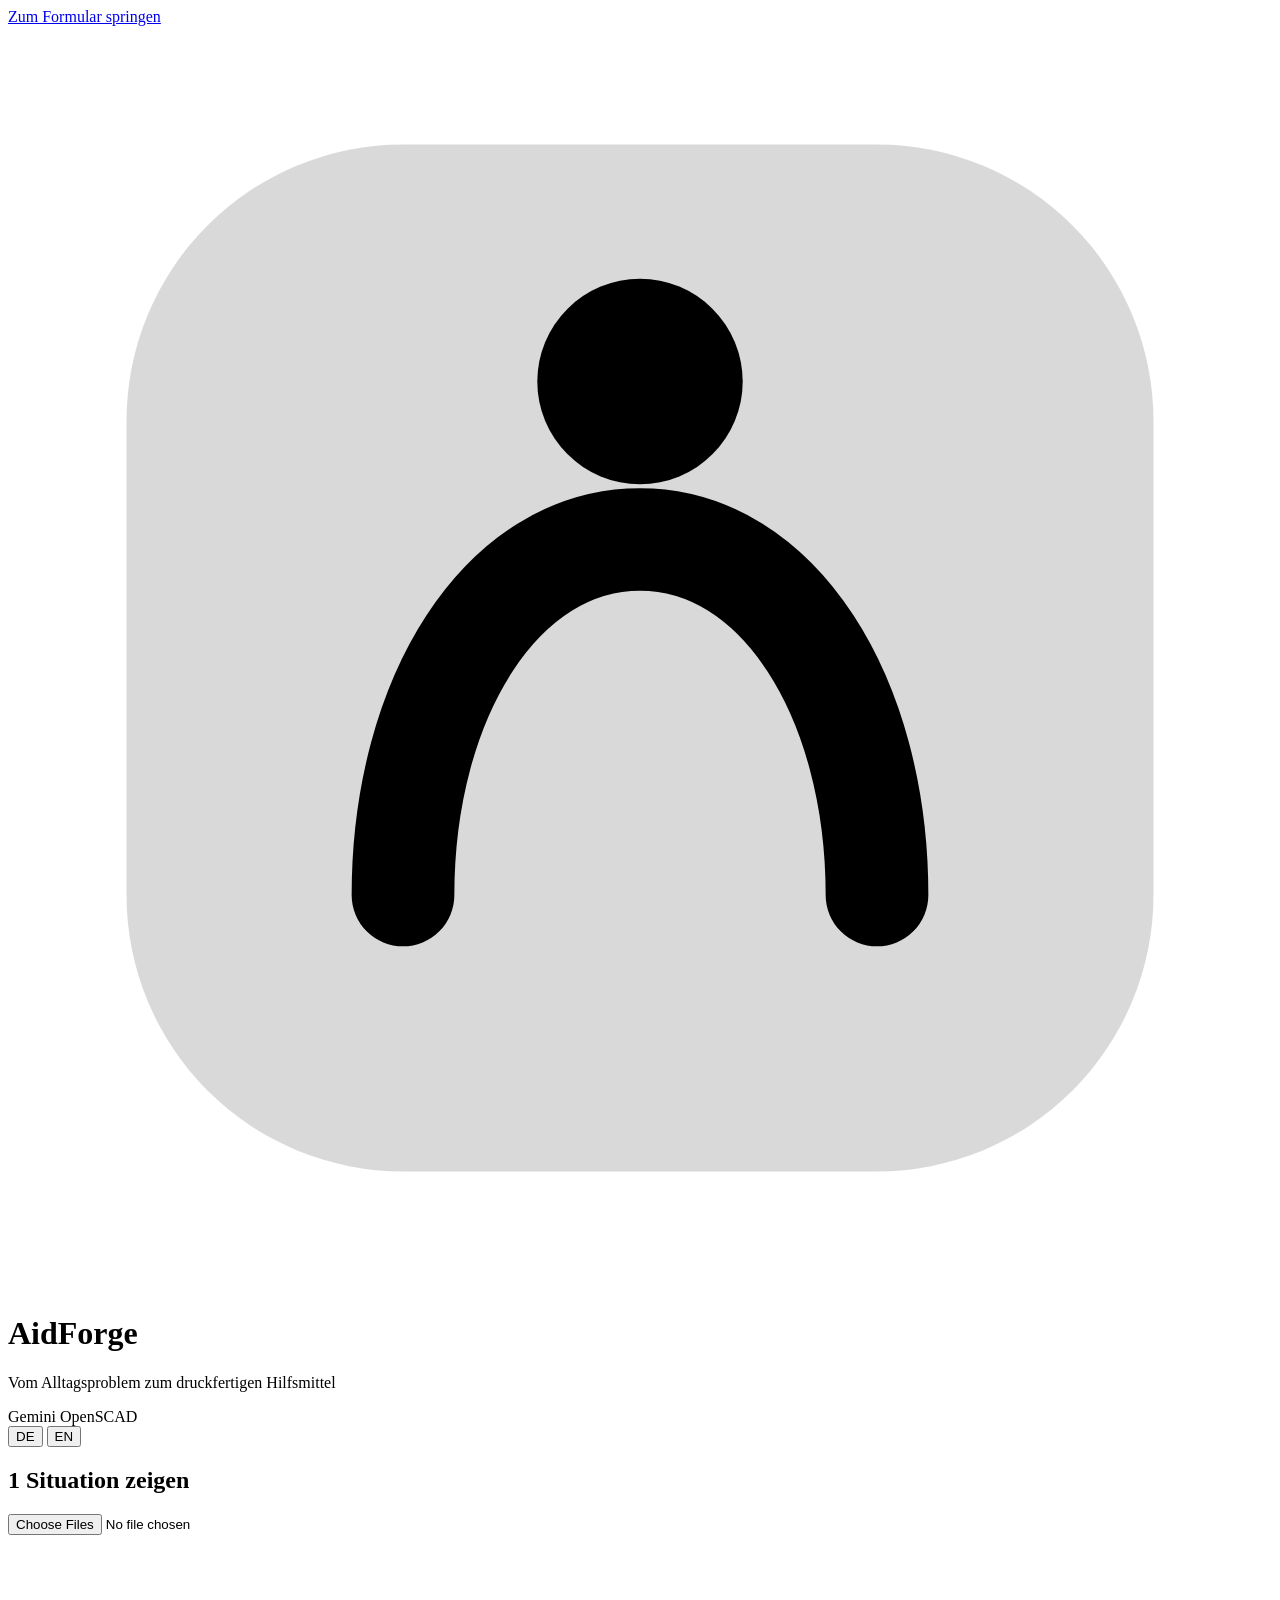
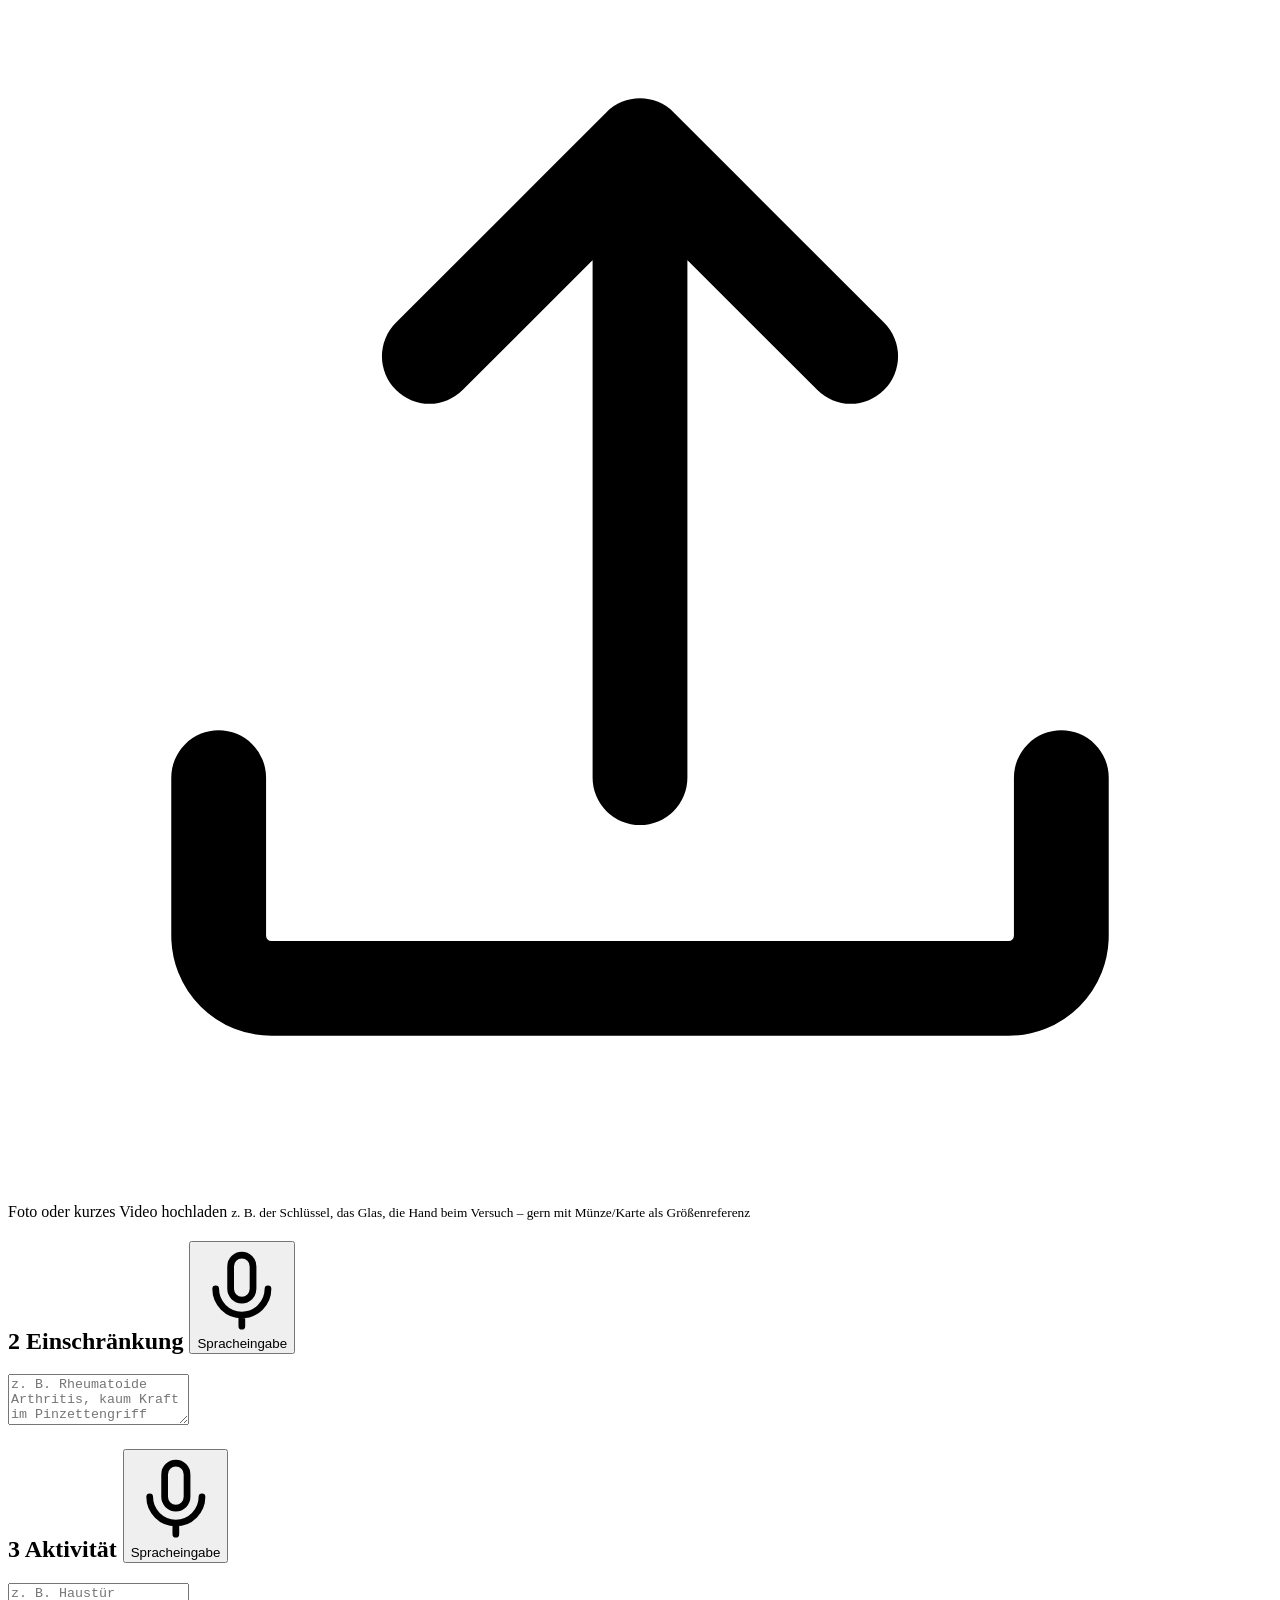
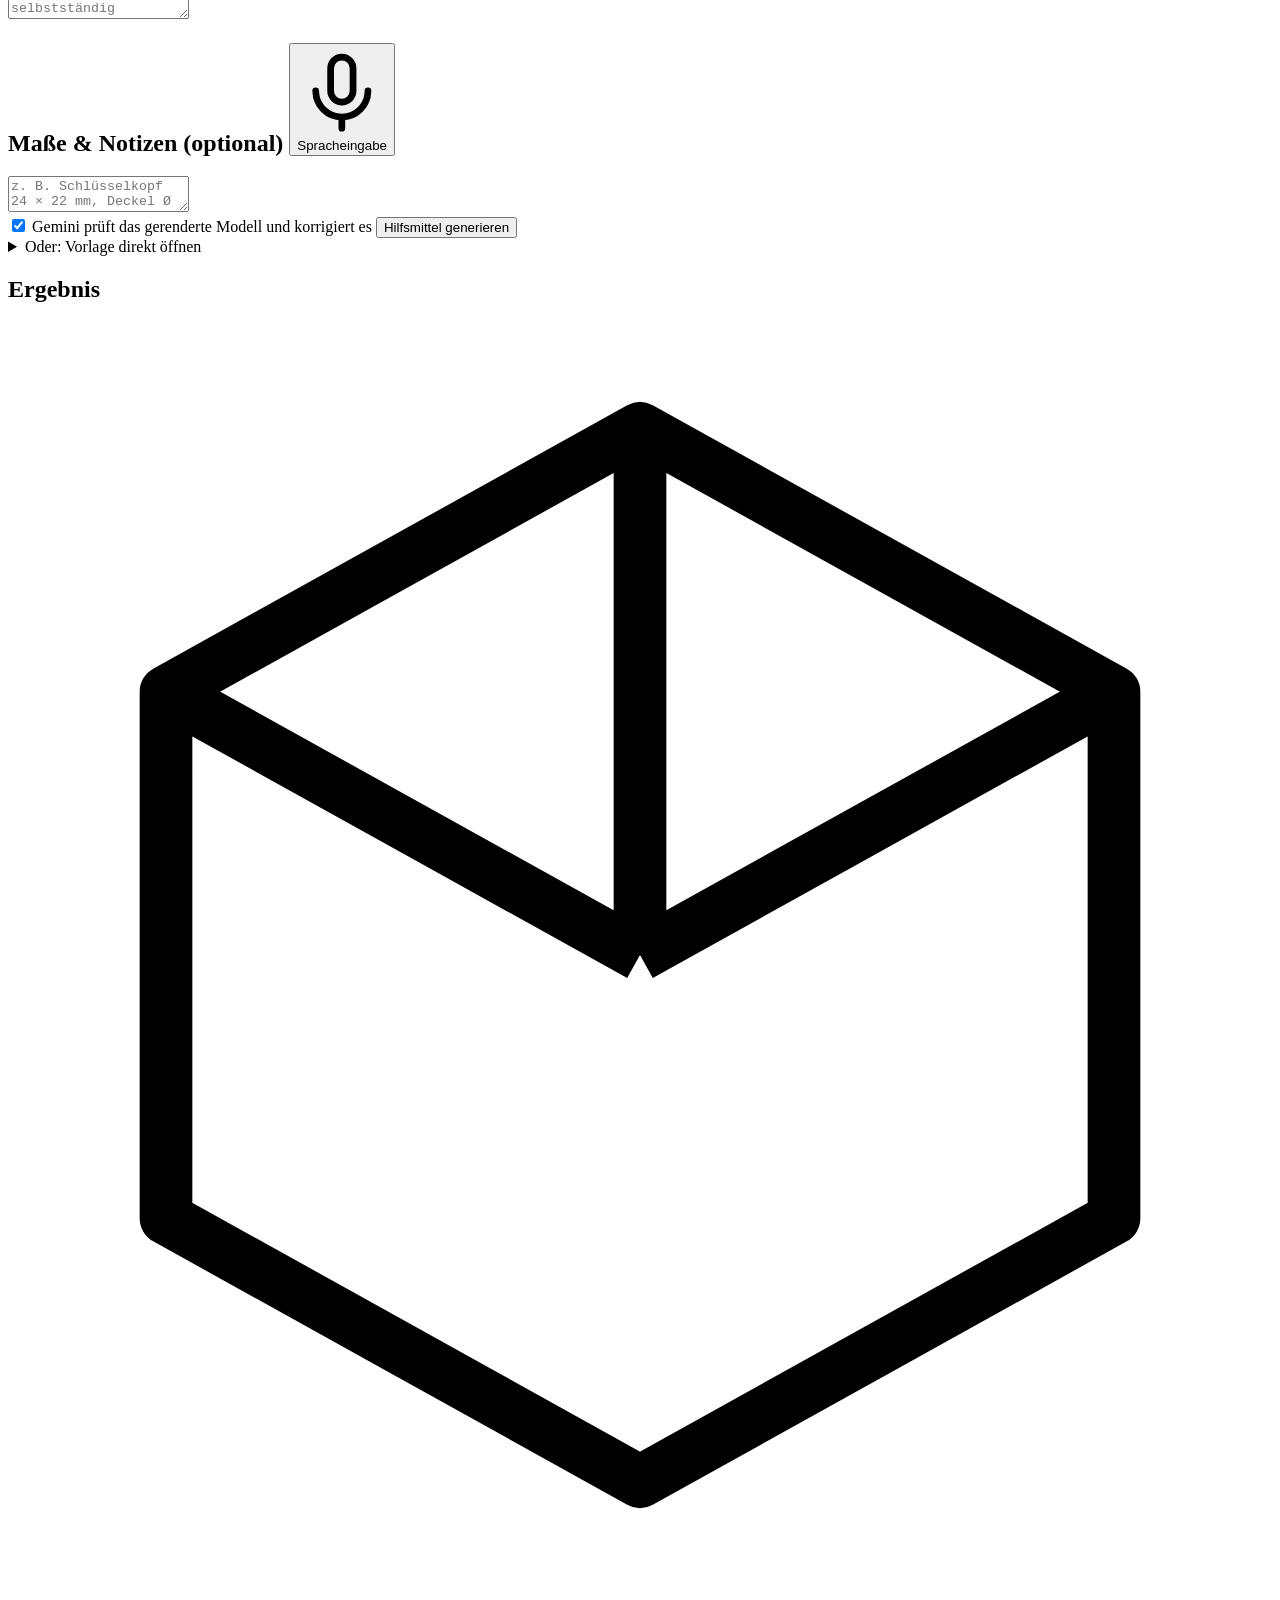
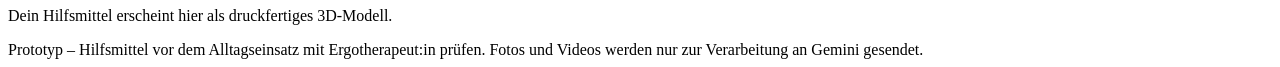
==== web/index.html @ f7c638fa "AidForge: photo/video + impairment + activity -> print-ready assistive device - FastAPI backend: Gem" ====
<!doctype html>
<html lang="de">
<head>
  <meta charset="utf-8">
  <meta name="viewport" content="width=device-width, initial-scale=1">
  <title>AidForge</title>
  <link rel="stylesheet" href="/static/style.css">
  <script type="importmap">
    {
      "imports": {
        "three": "https://cdn.jsdelivr.net/npm/three@0.160.0/build/three.module.js",
        "three/addons/": "https://cdn.jsdelivr.net/npm/three@0.160.0/examples/jsm/"
      }
    }
  </script>
</head>
<body>
  <a class="skip" href="#form" data-i18n="skip">Zum Formular springen</a>

  <header class="topbar">
    <div class="brand">
      <svg class="logo" viewBox="0 0 32 32" aria-hidden="true">
        <rect x="3" y="3" width="26" height="26" rx="7" fill="currentColor" opacity=".15"/>
        <path d="M10 22c0-5 2.5-9 6-9s6 4 6 9" fill="none" stroke="currentColor" stroke-width="2.6" stroke-linecap="round"/>
        <circle cx="16" cy="9" r="2.6" fill="currentColor"/>
      </svg>
      <div>
        <h1>AidForge</h1>
        <p class="tagline" data-i18n="tagline">Vom Alltagsproblem zum druckfertigen Hilfsmittel</p>
      </div>
    </div>
    <div class="topbar-right">
      <span class="pill" id="pill-gemini">Gemini</span>
      <span class="pill" id="pill-openscad">OpenSCAD</span>
      <div class="lang" role="group" aria-label="Language">
        <button type="button" data-lang="de" aria-pressed="true">DE</button>
        <button type="button" data-lang="en" aria-pressed="false">EN</button>
      </div>
    </div>
  </header>

  <main class="layout">
    <!-- ============ INPUT ============ -->
    <form id="form" class="panel form" autocomplete="off">
      <section class="field">
        <h2><span class="num">1</span> <span data-i18n="mediaTitle">Situation zeigen</span></h2>
        <label class="drop" id="drop">
          <input type="file" id="files" accept="image/*,video/*" multiple>
          <svg viewBox="0 0 24 24" aria-hidden="true"><path d="M12 16V4m0 0-4 4m4-4 4 4M4 16v3a1 1 0 0 0 1 1h14a1 1 0 0 0 1-1v-3" fill="none" stroke="currentColor" stroke-width="1.8" stroke-linecap="round" stroke-linejoin="round"/></svg>
          <span data-i18n="dropText">Foto oder kurzes Video hochladen</span>
          <small data-i18n="dropHint">z. B. der Schlüssel, das Glas, die Hand beim Versuch – gern mit Münze/Karte als Größenreferenz</small>
        </label>
        <div class="thumbs" id="thumbs"></div>
      </section>

      <section class="field">
        <h2><span class="num">2</span> <label for="impairment" data-i18n="impTitle">Einschränkung</label>
          <button type="button" class="mic" data-target="impairment" aria-pressed="false"><svg viewBox="0 0 24 24" aria-hidden="true"><path d="M12 3a3 3 0 0 0-3 3v6a3 3 0 0 0 6 0V6a3 3 0 0 0-3-3Zm-7 9a7 7 0 0 0 14 0M12 19v3" fill="none" stroke="currentColor" stroke-width="1.8" stroke-linecap="round"/></svg><span class="sr-only" data-i18n="micLabel">Spracheingabe</span></button>
        </h2>
        <textarea id="impairment" rows="3" required data-i18n-ph="impPh" placeholder="z. B. Rheumatoide Arthritis, kaum Kraft im Pinzettengriff"></textarea>
        <div class="chips" data-target="impairment" id="chips-imp"></div>
      </section>

      <section class="field">
        <h2><span class="num">3</span> <label for="activity" data-i18n="actTitle">Aktivität</label>
          <button type="button" class="mic" data-target="activity" aria-pressed="false"><svg viewBox="0 0 24 24" aria-hidden="true"><path d="M12 3a3 3 0 0 0-3 3v6a3 3 0 0 0 6 0V6a3 3 0 0 0-3-3Zm-7 9a7 7 0 0 0 14 0M12 19v3" fill="none" stroke="currentColor" stroke-width="1.8" stroke-linecap="round"/></svg><span class="sr-only" data-i18n="micLabel">Spracheingabe</span></button>
        </h2>
        <textarea id="activity" rows="2" required data-i18n-ph="actPh" placeholder="z. B. Haustür selbstständig aufschließen"></textarea>
        <div class="chips" data-target="activity" id="chips-act"></div>
      </section>

      <section class="field">
        <h2><label for="notes" data-i18n="notesTitle">Maße &amp; Notizen (optional)</label>
          <button type="button" class="mic" data-target="notes" aria-pressed="false"><svg viewBox="0 0 24 24" aria-hidden="true"><path d="M12 3a3 3 0 0 0-3 3v6a3 3 0 0 0 6 0V6a3 3 0 0 0-3-3Zm-7 9a7 7 0 0 0 14 0M12 19v3" fill="none" stroke="currentColor" stroke-width="1.8" stroke-linecap="round"/></svg><span class="sr-only" data-i18n="micLabel">Spracheingabe</span></button>
        </h2>
        <textarea id="notes" rows="2" data-i18n-ph="notesPh" placeholder="z. B. Schlüsselkopf 24 × 22 mm, Deckel Ø 82 mm, Linkshänder"></textarea>
      </section>

      <label class="check">
        <input type="checkbox" id="review" checked>
        <span data-i18n="reviewLabel">Gemini prüft das gerenderte Modell und korrigiert es</span>
      </label>

      <button type="submit" class="primary" id="go">
        <span data-i18n="go">Hilfsmittel generieren</span>
      </button>
      <p class="error" id="form-error" role="alert" hidden></p>

      <details class="library">
        <summary data-i18n="libTitle">Oder: Vorlage direkt öffnen</summary>
        <div class="lib-list" id="lib-list"></div>
      </details>

      <details class="library" id="recent-wrap" hidden>
        <summary data-i18n="recentTitle">Gespeicherte Ergebnisse</summary>
        <div class="lib-list" id="recent-list"></div>
      </details>
    </form>

    <!-- ============ OUTPUT ============ -->
    <section class="panel output" aria-labelledby="out-title">
      <h2 id="out-title" class="sr-only" data-i18n="resultTitle">Ergebnis</h2>

      <ol class="steps" id="steps" aria-live="polite" hidden></ol>

      <div class="viewer-wrap">
        <div id="viewer" class="viewer" role="img" aria-label="3D model preview"></div>
        <div class="empty" id="empty">
          <svg viewBox="0 0 48 48" aria-hidden="true"><path d="M24 4 6 14v20l18 10 18-10V14L24 4Zm0 0v20m0 0L6 14m18 10 18-10" fill="none" stroke="currentColor" stroke-width="2" stroke-linejoin="round"/></svg>
          <p data-i18n="emptyText">Dein Hilfsmittel erscheint hier als druckfertiges 3D-Modell.</p>
        </div>
        <div class="viewing-old" id="viewing-old" hidden></div>
        <div class="viewer-bar" id="viewer-bar" hidden>
          <span class="dims" id="dims"></span>
          <div class="viewer-actions">
            <button type="button" class="ghost accent" id="btn-anim" aria-pressed="false" hidden data-i18n="playAnim">Benutzung zeigen</button>
            <button type="button" class="ghost" id="btn-wire" data-i18n="wire">Gitter</button>
            <button type="button" class="ghost" id="btn-reset" data-i18n="resetView">Ansicht zurücksetzen</button>
            <a class="button" id="dl-stl" download data-i18n="dlStl">STL herunterladen</a>
            <a class="button ghost" id="dl-scad" download data-i18n="dlScad">.scad</a>
          </div>
        </div>
      </div>

      <div id="result" hidden>
        <div class="result-head">
          <div>
            <p class="badge" id="approach"></p>
            <h3 id="device-name"></h3>
            <p id="how-it-helps"></p>
          </div>
          <div class="head-side">
            <button type="button" class="check-badge" id="check-badge" hidden></button>
            <div class="confidence" id="confidence-wrap" hidden>
              <span data-i18n="confidence">Zuversicht</span>
              <div class="bar"><div id="confidence"></div></div>
            </div>
          </div>
        </div>

        <section class="loop" id="loop" hidden>
          <h4 data-i18n="loopTitle">Agentischer Loop</h4>
          <ol class="timeline" id="timeline"></ol>
          <div class="iter-detail" id="iter-detail" aria-live="polite"></div>
        </section>

        <div class="tabs" role="tablist">
          <button role="tab" aria-selected="true" data-tab="analysis" data-i18n="tabAnalysis">Analyse</button>
          <button role="tab" aria-selected="false" data-tab="params" data-i18n="tabParams">Parameter</button>
          <button role="tab" aria-selected="false" data-tab="review" data-i18n="tabReview">Prüfung</button>
          <button role="tab" aria-selected="false" data-tab="visual" data-i18n="tabVisual">So könnte es aussehen</button>
          <button role="tab" aria-selected="false" data-tab="print" data-i18n="tabPrint">Druck &amp; Nutzung</button>
          <button role="tab" aria-selected="false" data-tab="code" data-i18n="tabCode">Code</button>
        </div>
        <div class="tab-panel" id="tab-analysis" role="tabpanel"></div>
        <div class="tab-panel" id="tab-params" role="tabpanel" hidden>
          <div id="params"></div>
          <div class="row">
            <button type="button" class="primary small" id="rebuild" data-i18n="rebuild">Neu bauen</button>
            <span class="muted" id="rebuild-status" aria-live="polite"></span>
          </div>
        </div>
        <div class="tab-panel" id="tab-print" role="tabpanel" hidden></div>
        <div class="tab-panel" id="tab-review" role="tabpanel" hidden></div>
        <div class="tab-panel" id="tab-visual" role="tabpanel" hidden>
          <p class="ai-label"><span data-i18n="aiLabel">KI-Visualisierung</span> · <span class="muted" data-i18n="aiNote">zeigt, wie echte Benutzung aussehen könnte – nicht maßstabsgetreu.</span></p>
          <div class="row">
            <button type="button" class="ghost" id="vis-frames" data-i18n="visFrames">Vorher/Nachher-Bilder erzeugen</button>
            <button type="button" class="primary small" id="vis-video" data-i18n="visVideo">Animation erzeugen</button>
            <span class="muted small-text" id="vis-hint"></span>
          </div>
          <p class="muted" id="vis-status" aria-live="polite"></p>
          <div class="frames" id="vis-frames-out"></div>
          <video id="vis-player" controls loop muted playsinline hidden></video>
        </div>
        <div class="tab-panel" id="tab-code" role="tabpanel" hidden>
          <div class="row"><button type="button" class="ghost small" id="copy-code" data-i18n="copy">Kopieren</button></div>
          <pre><code id="code"></code></pre>
        </div>

        <form class="refine" id="refine">
          <label for="feedback" data-i18n="refineLabel">Passt noch nicht? Beschreibe die Änderung:</label>
          <div class="row">
            <input id="feedback" type="text" data-i18n-ph="refinePh" placeholder="z. B. Griff 5 mm dicker, Hebel länger">
            <button type="submit" class="primary small" data-i18n="refineGo">Anpassen</button>
          </div>
        </form>
      </div>
    </section>
  </main>

  <footer class="foot" data-i18n="footer">
    Prototyp – Hilfsmittel vor dem Alltagseinsatz mit Ergotherapeut:in prüfen. Fotos und Videos werden nur zur Verarbeitung an Gemini gesendet.
  </footer>

  <script type="module" src="/static/app.js"></script>
</body>
</html>
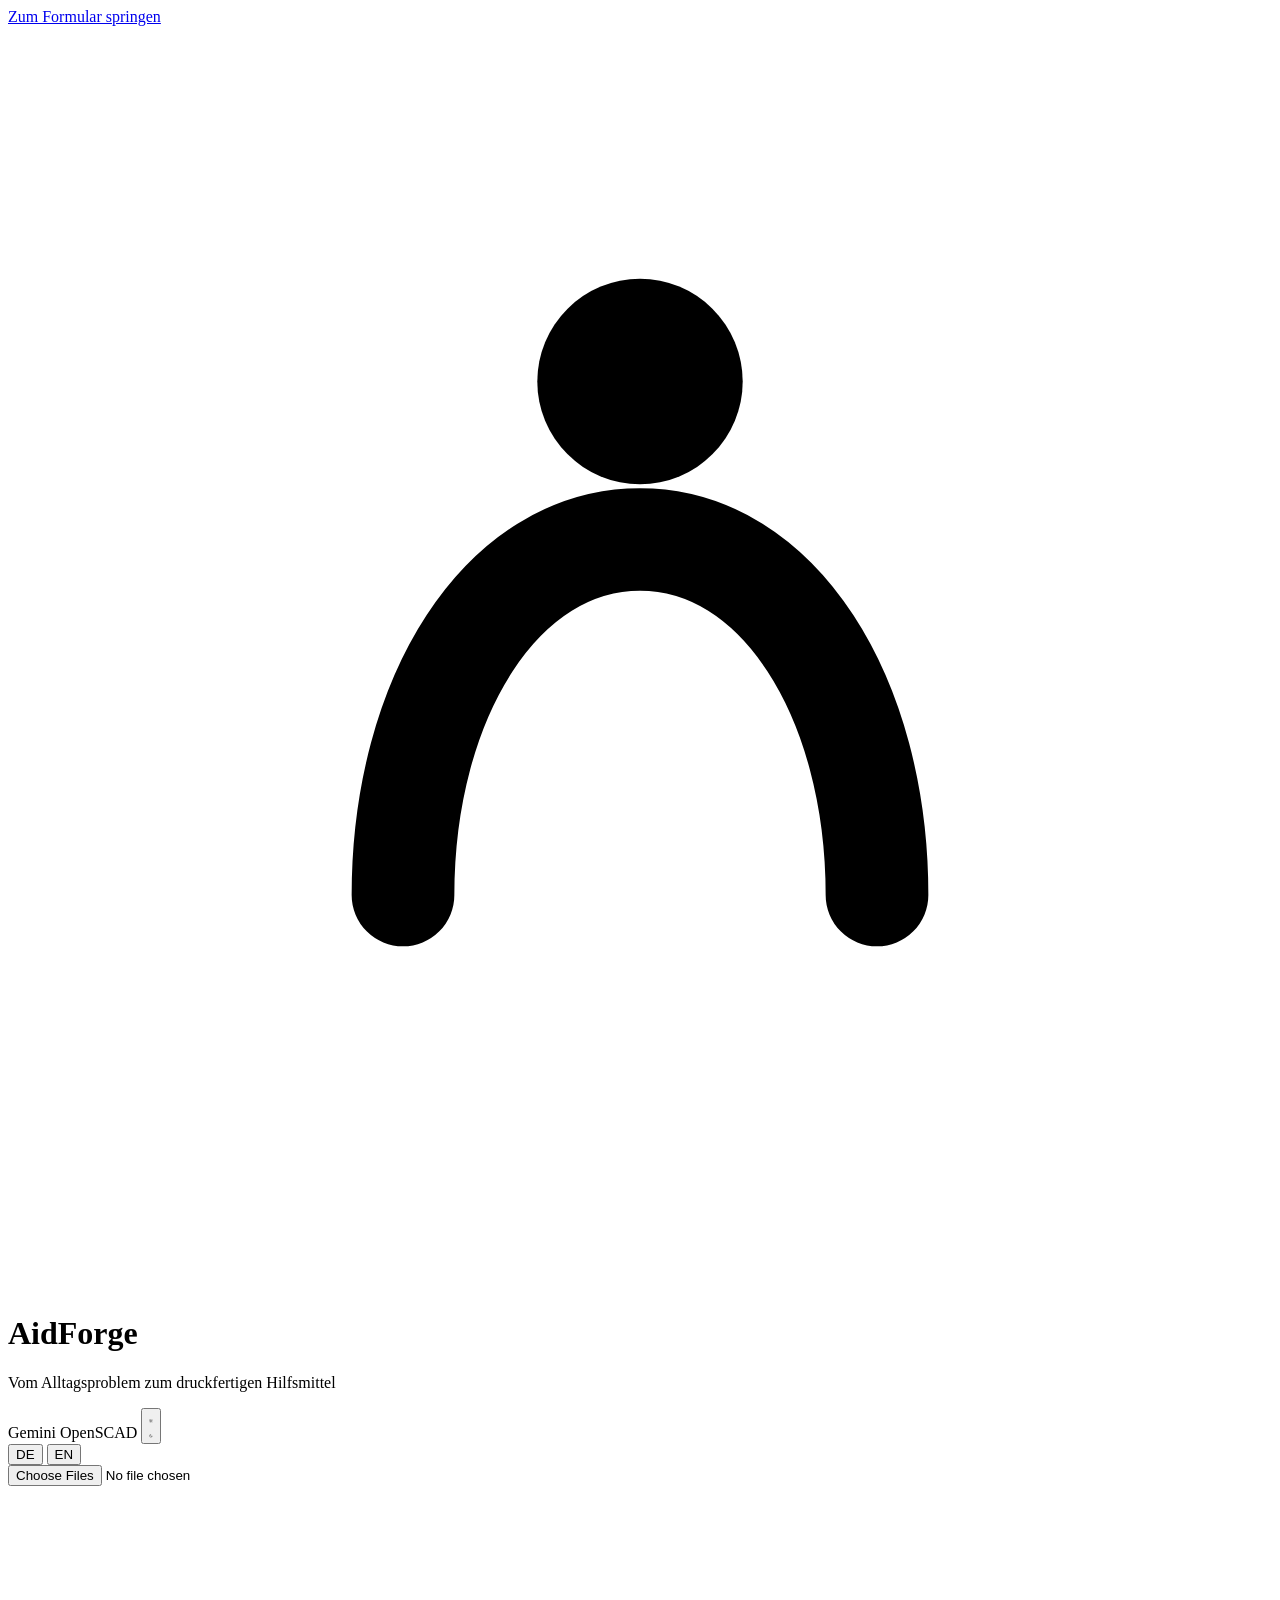
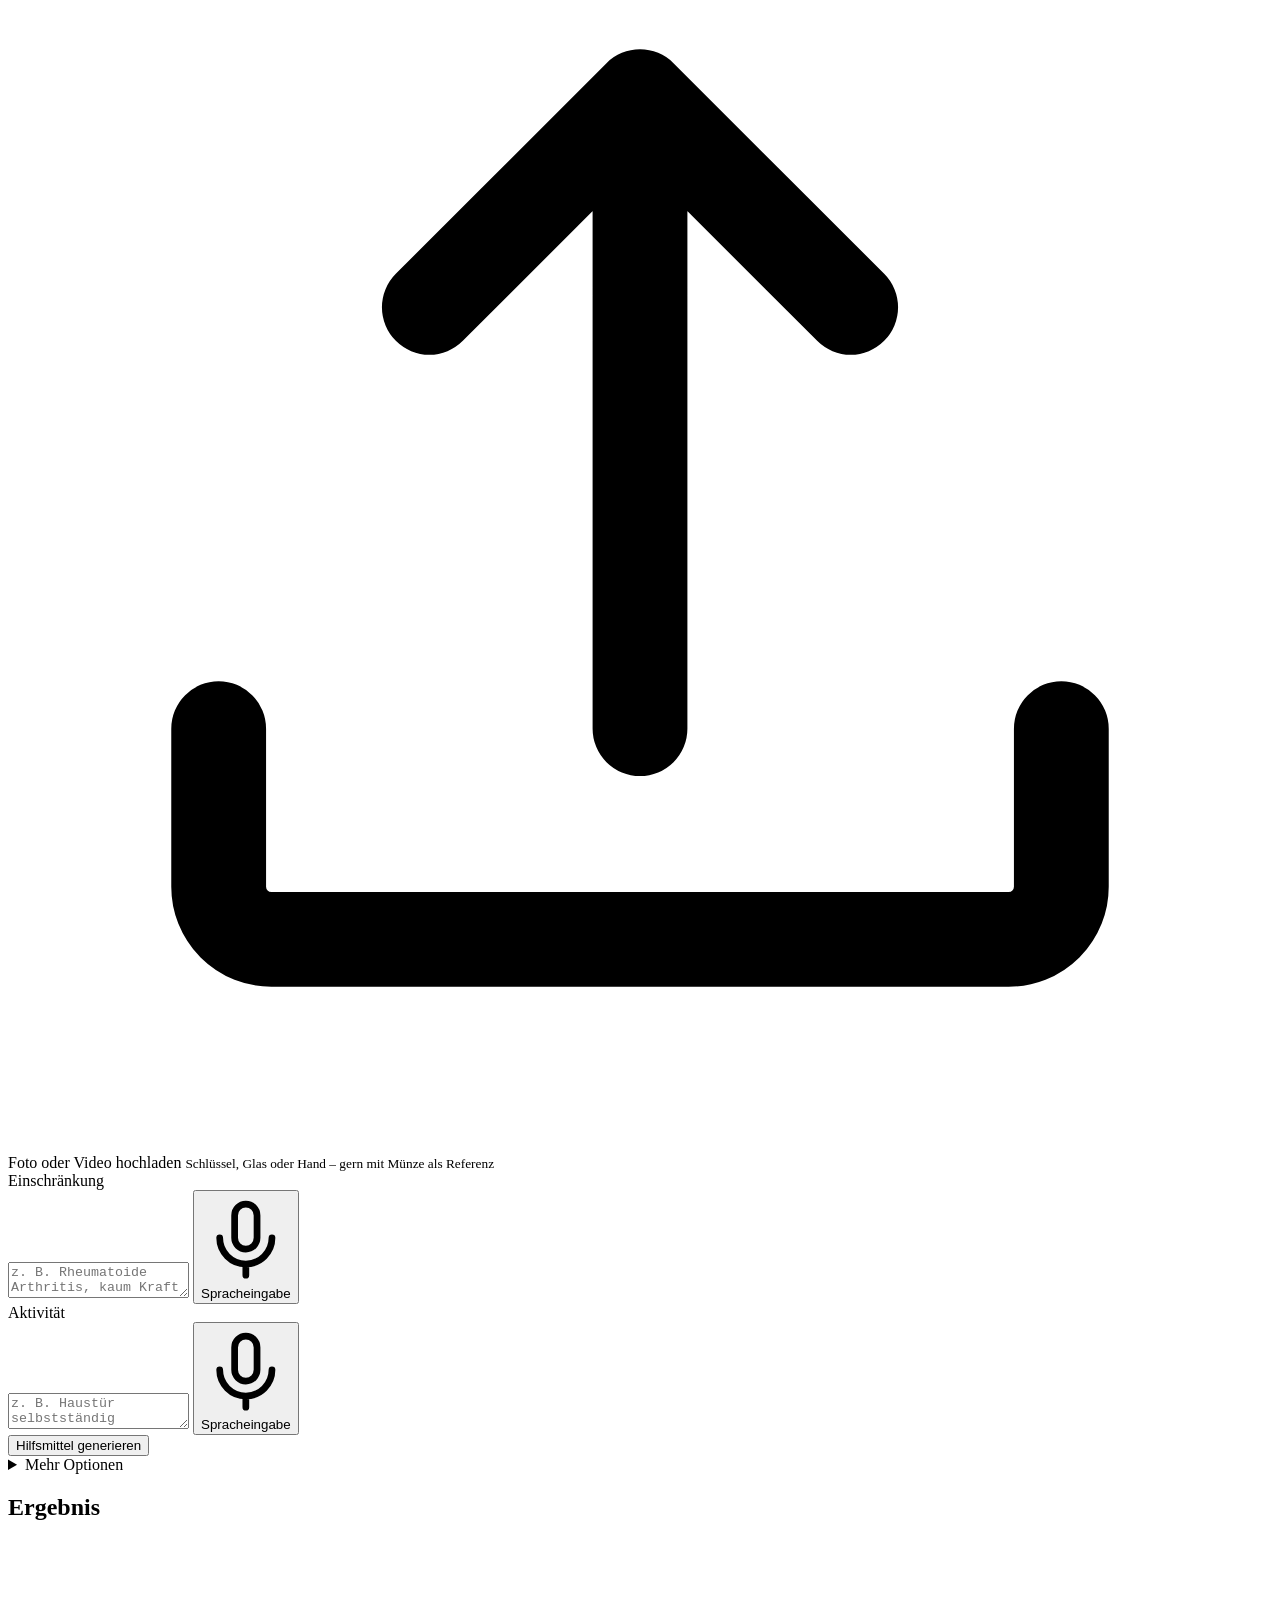
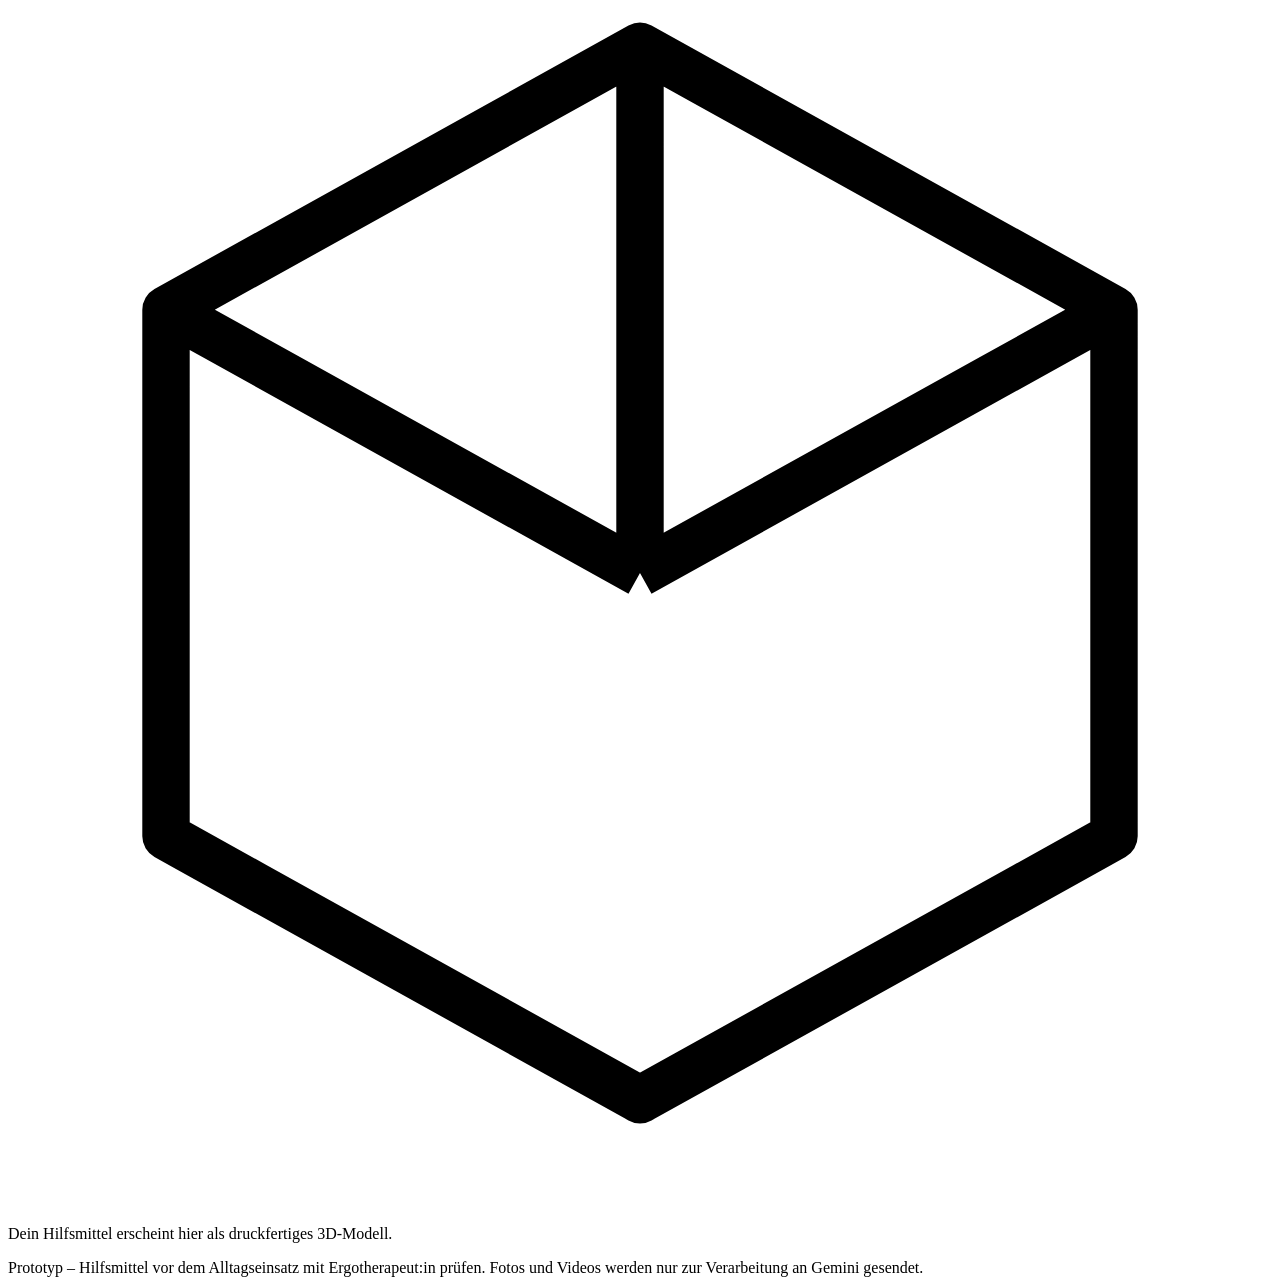
==== commit c98a4ec4: "Slim UI redesign + storyboard in the UI - Compact composer that collapses to a summary bar, large vi" ====
--- a/web/index.html
+++ b/web/index.html
@@ -1,9 +1,12 @@
 <!doctype html>
-<html lang="de">
+<html lang="de" data-theme="light">
 <head>
   <meta charset="utf-8">
   <meta name="viewport" content="width=device-width, initial-scale=1">
   <title>AidForge</title>
+  <link rel="preconnect" href="https://fonts.googleapis.com">
+  <link rel="preconnect" href="https://fonts.gstatic.com" crossorigin>
+  <link href="https://fonts.googleapis.com/css2?family=JetBrains+Mono:wght@400;500&family=Plus+Jakarta+Sans:wght@400;500;600;700;800&display=swap" rel="stylesheet">
   <link rel="stylesheet" href="/static/style.css">
   <script type="importmap">
     {
@@ -20,7 +23,6 @@
   <header class="topbar">
     <div class="brand">
       <svg class="logo" viewBox="0 0 32 32" aria-hidden="true">
-        <rect x="3" y="3" width="26" height="26" rx="7" fill="currentColor" opacity=".15"/>
         <path d="M10 22c0-5 2.5-9 6-9s6 4 6 9" fill="none" stroke="currentColor" stroke-width="2.6" stroke-linecap="round"/>
         <circle cx="16" cy="9" r="2.6" fill="currentColor"/>
       </svg>
@@ -32,6 +34,10 @@
     <div class="topbar-right">
       <span class="pill" id="pill-gemini">Gemini</span>
       <span class="pill" id="pill-openscad">OpenSCAD</span>
+      <button type="button" class="icon-btn theme-btn" id="btn-theme" aria-label="Theme wechseln" title="Theme wechseln">
+        <svg class="icon-sun" viewBox="0 0 24 24" aria-hidden="true"><circle cx="12" cy="12" r="4" fill="none" stroke="currentColor" stroke-width="2"/><path d="M12 2v2m0 16v2M4.93 4.93l1.41 1.41m11.32 11.32 1.41 1.41M2 12h2m16 0h2M4.93 19.07l1.41-1.41m11.32-11.32 1.41-1.41" stroke="currentColor" stroke-width="2" stroke-linecap="round"/></svg>
+        <svg class="icon-moon" viewBox="0 0 24 24" aria-hidden="true"><path d="M21 12.79A9 9 0 1 1 11.21 3a7 7 0 0 0 9.79 9.79Z" fill="none" stroke="currentColor" stroke-width="2" stroke-linejoin="round"/></svg>
+      </button>
       <div class="lang" role="group" aria-label="Language">
         <button type="button" data-lang="de" aria-pressed="true">DE</button>
         <button type="button" data-lang="en" aria-pressed="false">EN</button>
@@ -39,119 +45,182 @@
     </div>
   </header>
 
-  <main class="layout">
-    <!-- ============ INPUT ============ -->
+  <!-- Collapsed Composer Summary Bar (shown when job is active) -->
+  <div class="composer-bar" id="composer-bar" hidden>
+    <div class="composer-summary">
+      <span class="composer-dot" aria-hidden="true"></span>
+      <span id="composer-summary-text"></span>
+    </div>
+    <button type="button" class="ghost small" id="btn-composer-toggle" aria-expanded="false" aria-controls="form" data-i18n="editInput">Bearbeiten</button>
+  </div>
+
+  <main class="workspace" id="workspace">
+    <!-- ============ COMPOSER (INPUT) ============ -->
     <form id="form" class="panel form" autocomplete="off">
       <section class="field">
-        <h2><span class="num">1</span> <span data-i18n="mediaTitle">Situation zeigen</span></h2>
         <label class="drop" id="drop">
           <input type="file" id="files" accept="image/*,video/*" multiple>
           <svg viewBox="0 0 24 24" aria-hidden="true"><path d="M12 16V4m0 0-4 4m4-4 4 4M4 16v3a1 1 0 0 0 1 1h14a1 1 0 0 0 1-1v-3" fill="none" stroke="currentColor" stroke-width="1.8" stroke-linecap="round" stroke-linejoin="round"/></svg>
-          <span data-i18n="dropText">Foto oder kurzes Video hochladen</span>
-          <small data-i18n="dropHint">z. B. der Schlüssel, das Glas, die Hand beim Versuch – gern mit Münze/Karte als Größenreferenz</small>
+          <div>
+            <span data-i18n="dropText">Foto oder Video hochladen</span>
+            <small data-i18n="dropHint">Schlüssel, Glas oder Hand – gern mit Münze als Referenz</small>
+          </div>
         </label>
         <div class="thumbs" id="thumbs"></div>
       </section>
 
       <section class="field">
-        <h2><span class="num">2</span> <label for="impairment" data-i18n="impTitle">Einschränkung</label>
+        <label class="field-label" for="impairment" data-i18n="impTitle">Einschränkung</label>
+        <div class="input-with-mic">
+          <textarea id="impairment" rows="2" required data-i18n-ph="impPh" placeholder="z. B. Rheumatoide Arthritis, kaum Kraft im Pinzettengriff"></textarea>
           <button type="button" class="mic" data-target="impairment" aria-pressed="false"><svg viewBox="0 0 24 24" aria-hidden="true"><path d="M12 3a3 3 0 0 0-3 3v6a3 3 0 0 0 6 0V6a3 3 0 0 0-3-3Zm-7 9a7 7 0 0 0 14 0M12 19v3" fill="none" stroke="currentColor" stroke-width="1.8" stroke-linecap="round"/></svg><span class="sr-only" data-i18n="micLabel">Spracheingabe</span></button>
-        </h2>
-        <textarea id="impairment" rows="3" required data-i18n-ph="impPh" placeholder="z. B. Rheumatoide Arthritis, kaum Kraft im Pinzettengriff"></textarea>
+        </div>
         <div class="chips" data-target="impairment" id="chips-imp"></div>
       </section>
 
       <section class="field">
-        <h2><span class="num">3</span> <label for="activity" data-i18n="actTitle">Aktivität</label>
+        <label class="field-label" for="activity" data-i18n="actTitle">Aktivität</label>
+        <div class="input-with-mic">
+          <textarea id="activity" rows="2" required data-i18n-ph="actPh" placeholder="z. B. Haustür selbstständig aufschließen"></textarea>
           <button type="button" class="mic" data-target="activity" aria-pressed="false"><svg viewBox="0 0 24 24" aria-hidden="true"><path d="M12 3a3 3 0 0 0-3 3v6a3 3 0 0 0 6 0V6a3 3 0 0 0-3-3Zm-7 9a7 7 0 0 0 14 0M12 19v3" fill="none" stroke="currentColor" stroke-width="1.8" stroke-linecap="round"/></svg><span class="sr-only" data-i18n="micLabel">Spracheingabe</span></button>
-        </h2>
-        <textarea id="activity" rows="2" required data-i18n-ph="actPh" placeholder="z. B. Haustür selbstständig aufschließen"></textarea>
+        </div>
         <div class="chips" data-target="activity" id="chips-act"></div>
       </section>
-
-      <section class="field">
-        <h2><label for="notes" data-i18n="notesTitle">Maße &amp; Notizen (optional)</label>
-          <button type="button" class="mic" data-target="notes" aria-pressed="false"><svg viewBox="0 0 24 24" aria-hidden="true"><path d="M12 3a3 3 0 0 0-3 3v6a3 3 0 0 0 6 0V6a3 3 0 0 0-3-3Zm-7 9a7 7 0 0 0 14 0M12 19v3" fill="none" stroke="currentColor" stroke-width="1.8" stroke-linecap="round"/></svg><span class="sr-only" data-i18n="micLabel">Spracheingabe</span></button>
-        </h2>
-        <textarea id="notes" rows="2" data-i18n-ph="notesPh" placeholder="z. B. Schlüsselkopf 24 × 22 mm, Deckel Ø 82 mm, Linkshänder"></textarea>
-      </section>
-
-      <label class="check">
-        <input type="checkbox" id="review" checked>
-        <span data-i18n="reviewLabel">Gemini prüft das gerenderte Modell und korrigiert es</span>
-      </label>
 
       <button type="submit" class="primary" id="go">
         <span data-i18n="go">Hilfsmittel generieren</span>
       </button>
       <p class="error" id="form-error" role="alert" hidden></p>
 
-      <details class="library">
-        <summary data-i18n="libTitle">Oder: Vorlage direkt öffnen</summary>
-        <div class="lib-list" id="lib-list"></div>
-      </details>
-
-      <details class="library" id="recent-wrap" hidden>
-        <summary data-i18n="recentTitle">Gespeicherte Ergebnisse</summary>
-        <div class="lib-list" id="recent-list"></div>
+      <details class="more-options" id="more-options">
+        <summary data-i18n="moreOptions">Mehr Optionen</summary>
+        <div class="more-body">
+          <div class="field">
+            <label class="field-label" for="notes" data-i18n="notesTitle">Maße &amp; Notizen (optional)</label>
+            <div class="input-with-mic">
+              <textarea id="notes" rows="2" data-i18n-ph="notesPh" placeholder="z. B. Schlüsselkopf 24 × 22 mm, Deckel Ø 82 mm, Linkshänder"></textarea>
+              <button type="button" class="mic" data-target="notes" aria-pressed="false"><svg viewBox="0 0 24 24" aria-hidden="true"><path d="M12 3a3 3 0 0 0-3 3v6a3 3 0 0 0 6 0V6a3 3 0 0 0-3-3Zm-7 9a7 7 0 0 0 14 0M12 19v3" fill="none" stroke="currentColor" stroke-width="1.8" stroke-linecap="round"/></svg><span class="sr-only" data-i18n="micLabel">Spracheingabe</span></button>
+            </div>
+          </div>
+
+          <label class="check">
+            <input type="checkbox" id="review" checked>
+            <span data-i18n="reviewLabel">Gemini prüft das gerenderte Modell und korrigiert es</span>
+          </label>
+
+          <details class="library" open>
+            <summary data-i18n="libTitle">Vorlage direkt öffnen</summary>
+            <div class="lib-list" id="lib-list"></div>
+          </details>
+
+          <details class="library" id="recent-wrap" hidden>
+            <summary data-i18n="recentTitle">Gespeicherte Ergebnisse</summary>
+            <div class="lib-list" id="recent-list"></div>
+          </details>
+        </div>
       </details>
     </form>
 
-    <!-- ============ OUTPUT ============ -->
-    <section class="panel output" aria-labelledby="out-title">
+    <!-- ============ STAGE (STEPS + 3D VIEWER + LOOP) ============ -->
+    <section class="stage-col" aria-labelledby="out-title">
       <h2 id="out-title" class="sr-only" data-i18n="resultTitle">Ergebnis</h2>
 
       <ol class="steps" id="steps" aria-live="polite" hidden></ol>
 
-      <div class="viewer-wrap">
+      <div class="panel viewer-wrap" id="viewer-wrap">
+        <div class="viewer-bar" id="viewer-bar" hidden>
+          <div class="viewer-meta">
+            <span class="dims" id="dims"></span>
+            <div class="swatches" id="filament-colors" role="group" aria-label="Filament">
+              <button type="button" class="swatch active" data-color="#f59e0b" style="--c:#f59e0b" aria-label="Amber PLA" title="Amber PLA"></button>
+              <button type="button" class="swatch" data-color="#0d9488" style="--c:#0d9488" aria-label="Teal PLA" title="Teal PLA"></button>
+              <button type="button" class="swatch" data-color="#f43f5e" style="--c:#f43f5e" aria-label="Coral PLA" title="Coral PLA"></button>
+              <button type="button" class="swatch" data-color="#64748b" style="--c:#64748b" aria-label="Slate PLA" title="Slate PLA"></button>
+              <button type="button" class="swatch" data-color="#e2e8f0" style="--c:#e2e8f0" aria-label="Ivory PLA" title="Ivory PLA"></button>
+            </div>
+          </div>
+          <div class="viewer-actions">
+            <button type="button" class="icon-btn accent" id="btn-anim" aria-pressed="false" hidden title="Benutzung zeigen" aria-label="Benutzung zeigen">
+              <svg viewBox="0 0 24 24" aria-hidden="true"><path d="M8 5v14l11-7-11-7Z" fill="currentColor"/></svg>
+            </button>
+            <button type="button" class="icon-btn" id="btn-rotate" aria-pressed="false" data-i18n-title="autoRotate" title="Drehen" aria-label="Drehen">
+              <svg viewBox="0 0 24 24" aria-hidden="true"><path d="M21 12a9 9 0 1 1-3-6.7L21 8m0-5v5h-5" fill="none" stroke="currentColor" stroke-width="2" stroke-linecap="round" stroke-linejoin="round"/></svg>
+            </button>
+            <button type="button" class="icon-btn" id="btn-wire" aria-pressed="false" data-i18n-title="wire" title="Gitter" aria-label="Gitter">
+              <svg viewBox="0 0 24 24" aria-hidden="true"><path d="M12 2 3 7v10l9 5 9-5V7l-9-5Zm0 0v20M3 7l9 5 9-5M3 17l9-5 9 5" fill="none" stroke="currentColor" stroke-width="1.8" stroke-linejoin="round"/></svg>
+            </button>
+            <button type="button" class="icon-btn" id="btn-reset" data-i18n-title="resetView" title="Ansicht zurücksetzen" aria-label="Ansicht zurücksetzen">
+              <svg viewBox="0 0 24 24" aria-hidden="true"><path d="M15 3h6v6M9 21H3v-6M21 3l-7 7M3 21l7-7" fill="none" stroke="currentColor" stroke-width="2" stroke-linecap="round" stroke-linejoin="round"/></svg>
+            </button>
+            <button type="button" class="icon-btn" id="btn-fullscreen" aria-pressed="false" data-i18n-title="fullscreen" title="Vollbild" aria-label="Vollbild">
+              <svg class="icon-fs-enter" viewBox="0 0 24 24" aria-hidden="true"><path d="M8 3H5a2 2 0 0 0-2 2v3m18 0V5a2 2 0 0 0-2-2h-3m0 18h3a2 2 0 0 0 2-2v-3M3 16v3a2 2 0 0 0 2 2h3" fill="none" stroke="currentColor" stroke-width="2" stroke-linecap="round" stroke-linejoin="round"/></svg>
+              <svg class="icon-fs-exit" viewBox="0 0 24 24" aria-hidden="true"><path d="M8 3v3a2 2 0 0 1-2 2H3m18 0h-3a2 2 0 0 1-2-2V3m0 18v-3a2 2 0 0 1 2-2h3M3 16h3a2 2 0 0 1 2 2v3" fill="none" stroke="currentColor" stroke-width="2" stroke-linecap="round" stroke-linejoin="round"/></svg>
+            </button>
+            <span class="bar-sep" aria-hidden="true"></span>
+            <a class="icon-btn primary-pill" id="dl-stl" download data-i18n-title="dlStl" title="STL herunterladen" aria-label="STL herunterladen">
+              <svg viewBox="0 0 24 24" aria-hidden="true"><path d="M12 3v12m0 0-4-4m4 4 4-4M4 17v2a2 2 0 0 0 2 2h12a2 2 0 0 0 2-2v-2" fill="none" stroke="currentColor" stroke-width="2" stroke-linecap="round" stroke-linejoin="round"/></svg>
+              <span>STL</span>
+            </a>
+            <a class="icon-btn" id="dl-scad" download data-i18n-title="dlScad" title=".scad" aria-label=".scad">
+              <span>.scad</span>
+            </a>
+            <button type="button" class="icon-btn details-open-btn" id="btn-details-open" hidden aria-expanded="false" aria-controls="result" data-i18n-title="showDetails" title="Details einblenden" aria-label="Details einblenden">
+              <svg viewBox="0 0 24 24" aria-hidden="true"><path d="M9 3h10a2 2 0 0 1 2 2v14a2 2 0 0 1-2 2H9m6-18v18M4 9l3 3-3 3" fill="none" stroke="currentColor" stroke-width="2" stroke-linecap="round" stroke-linejoin="round"/></svg>
+            </button>
+          </div>
+        </div>
+
         <div id="viewer" class="viewer" role="img" aria-label="3D model preview"></div>
+
         <div class="empty" id="empty">
-          <svg viewBox="0 0 48 48" aria-hidden="true"><path d="M24 4 6 14v20l18 10 18-10V14L24 4Zm0 0v20m0 0L6 14m18 10 18-10" fill="none" stroke="currentColor" stroke-width="2" stroke-linejoin="round"/></svg>
-          <p data-i18n="emptyText">Dein Hilfsmittel erscheint hier als druckfertiges 3D-Modell.</p>
-        </div>
+          <div class="empty-cube" aria-hidden="true">
+            <svg viewBox="0 0 48 48"><path d="M24 4 6 14v20l18 10 18-10V14L24 4Zm0 0v20m0 0L6 14m18 10 18-10" fill="none" stroke="currentColor" stroke-width="1.8" stroke-linejoin="round"/></svg>
+          </div>
+          <p class="empty-title" data-i18n="emptyText">Dein Hilfsmittel erscheint hier als druckfertiges 3D-Modell.</p>
+        </div>
+
         <div class="viewing-old" id="viewing-old" hidden></div>
-        <div class="viewer-bar" id="viewer-bar" hidden>
-          <span class="dims" id="dims"></span>
-          <div class="viewer-actions">
-            <button type="button" class="ghost accent" id="btn-anim" aria-pressed="false" hidden data-i18n="playAnim">Benutzung zeigen</button>
-            <button type="button" class="ghost" id="btn-wire" data-i18n="wire">Gitter</button>
-            <button type="button" class="ghost" id="btn-reset" data-i18n="resetView">Ansicht zurücksetzen</button>
-            <a class="button" id="dl-stl" download data-i18n="dlStl">STL herunterladen</a>
-            <a class="button ghost" id="dl-scad" download data-i18n="dlScad">.scad</a>
-          </div>
-        </div>
-      </div>
-
-      <div id="result" hidden>
-        <div class="result-head">
-          <div>
-            <p class="badge" id="approach"></p>
-            <h3 id="device-name"></h3>
-            <p id="how-it-helps"></p>
-          </div>
-          <div class="head-side">
-            <button type="button" class="check-badge" id="check-badge" hidden></button>
-            <div class="confidence" id="confidence-wrap" hidden>
-              <span data-i18n="confidence">Zuversicht</span>
-              <div class="bar"><div id="confidence"></div></div>
-            </div>
-          </div>
-        </div>
-
-        <section class="loop" id="loop" hidden>
+      </div>
+
+      <section class="panel loop" id="loop" hidden>
+        <div class="loop-head">
           <h4 data-i18n="loopTitle">Agentischer Loop</h4>
-          <ol class="timeline" id="timeline"></ol>
-          <div class="iter-detail" id="iter-detail" aria-live="polite"></div>
-        </section>
-
-        <div class="tabs" role="tablist">
-          <button role="tab" aria-selected="true" data-tab="analysis" data-i18n="tabAnalysis">Analyse</button>
-          <button role="tab" aria-selected="false" data-tab="params" data-i18n="tabParams">Parameter</button>
-          <button role="tab" aria-selected="false" data-tab="review" data-i18n="tabReview">Prüfung</button>
-          <button role="tab" aria-selected="false" data-tab="visual" data-i18n="tabVisual">So könnte es aussehen</button>
-          <button role="tab" aria-selected="false" data-tab="print" data-i18n="tabPrint">Druck &amp; Nutzung</button>
-          <button role="tab" aria-selected="false" data-tab="code" data-i18n="tabCode">Code</button>
-        </div>
+        </div>
+        <ol class="timeline" id="timeline"></ol>
+        <div class="iter-detail" id="iter-detail" aria-live="polite"></div>
+      </section>
+    </section>
+
+    <!-- ============ DETAILS SIDEBAR ============ -->
+    <aside class="panel details-panel" id="result" hidden aria-label="Details">
+      <div class="result-head">
+        <div class="result-head-top">
+          <p class="badge" id="approach"></p>
+          <button type="button" class="icon-btn small-icon" id="btn-details-toggle" aria-expanded="true" aria-controls="result" data-i18n-title="hideDetails" title="Seitenleiste einklappen" aria-label="Seitenleiste einklappen">
+            <svg viewBox="0 0 24 24" aria-hidden="true"><path d="M13 17l5-5-5-5M6 17l5-5-5-5" fill="none" stroke="currentColor" stroke-width="2" stroke-linecap="round" stroke-linejoin="round"/></svg>
+          </button>
+        </div>
+        <h3 id="device-name"></h3>
+        <p id="how-it-helps"></p>
+        <div class="head-meta">
+          <button type="button" class="check-badge" id="check-badge" hidden></button>
+          <div class="confidence" id="confidence-wrap" hidden>
+            <span data-i18n="confidence">Zuversicht</span>
+            <div class="bar"><div id="confidence"></div></div>
+          </div>
+        </div>
+      </div>
+
+      <div class="tabs" role="tablist">
+        <button role="tab" aria-selected="true" data-tab="analysis" data-i18n="tabAnalysis">Analyse</button>
+        <button role="tab" aria-selected="false" data-tab="params" data-i18n="tabParams">Parameter</button>
+        <button role="tab" aria-selected="false" data-tab="review" data-i18n="tabReview">Prüfung</button>
+        <button role="tab" aria-selected="false" data-tab="visual" data-i18n="tabVisual">So könnte es aussehen</button>
+        <button role="tab" aria-selected="false" data-tab="print" data-i18n="tabPrint">Druck &amp; Nutzung</button>
+        <button role="tab" aria-selected="false" data-tab="code" data-i18n="tabCode">Code</button>
+      </div>
+
+      <div class="details-scroll">
         <div class="tab-panel" id="tab-analysis" role="tabpanel"></div>
         <div class="tab-panel" id="tab-params" role="tabpanel" hidden>
           <div id="params"></div>
@@ -165,11 +234,13 @@
         <div class="tab-panel" id="tab-visual" role="tabpanel" hidden>
           <p class="ai-label"><span data-i18n="aiLabel">KI-Visualisierung</span> · <span class="muted" data-i18n="aiNote">zeigt, wie echte Benutzung aussehen könnte – nicht maßstabsgetreu.</span></p>
           <div class="row">
-            <button type="button" class="ghost" id="vis-frames" data-i18n="visFrames">Vorher/Nachher-Bilder erzeugen</button>
-            <button type="button" class="primary small" id="vis-video" data-i18n="visVideo">Animation erzeugen</button>
-            <span class="muted small-text" id="vis-hint"></span>
-          </div>
+            <button type="button" class="primary small" id="vis-story" data-i18n="visStory" hidden>Realistische Bildstrecke erzeugen</button>
+            <button type="button" class="ghost small" id="vis-frames" data-i18n="visFrames">Vorher/Nachher-Bilder erzeugen</button>
+            <button type="button" class="ghost small" id="vis-video" data-i18n="visVideo">Video (experimentell)</button>
+          </div>
+          <p class="muted small-text" id="vis-hint"></p>
           <p class="muted" id="vis-status" aria-live="polite"></p>
+          <div class="frames story" id="vis-story-out"></div>
           <div class="frames" id="vis-frames-out"></div>
           <video id="vis-player" controls loop muted playsinline hidden></video>
         </div>
@@ -177,16 +248,16 @@
           <div class="row"><button type="button" class="ghost small" id="copy-code" data-i18n="copy">Kopieren</button></div>
           <pre><code id="code"></code></pre>
         </div>
-
-        <form class="refine" id="refine">
-          <label for="feedback" data-i18n="refineLabel">Passt noch nicht? Beschreibe die Änderung:</label>
-          <div class="row">
-            <input id="feedback" type="text" data-i18n-ph="refinePh" placeholder="z. B. Griff 5 mm dicker, Hebel länger">
-            <button type="submit" class="primary small" data-i18n="refineGo">Anpassen</button>
-          </div>
-        </form>
-      </div>
-    </section>
+      </div>
+
+      <form class="refine" id="refine">
+        <label for="feedback" data-i18n="refineLabel">Passt noch nicht? Beschreibe die Änderung:</label>
+        <div class="row">
+          <input id="feedback" type="text" data-i18n-ph="refinePh" placeholder="z. B. Griff 5 mm dicker, Hebel länger">
+          <button type="submit" class="primary small" data-i18n="refineGo">Anpassen</button>
+        </div>
+      </form>
+    </aside>
   </main>
 
   <footer class="foot" data-i18n="footer">
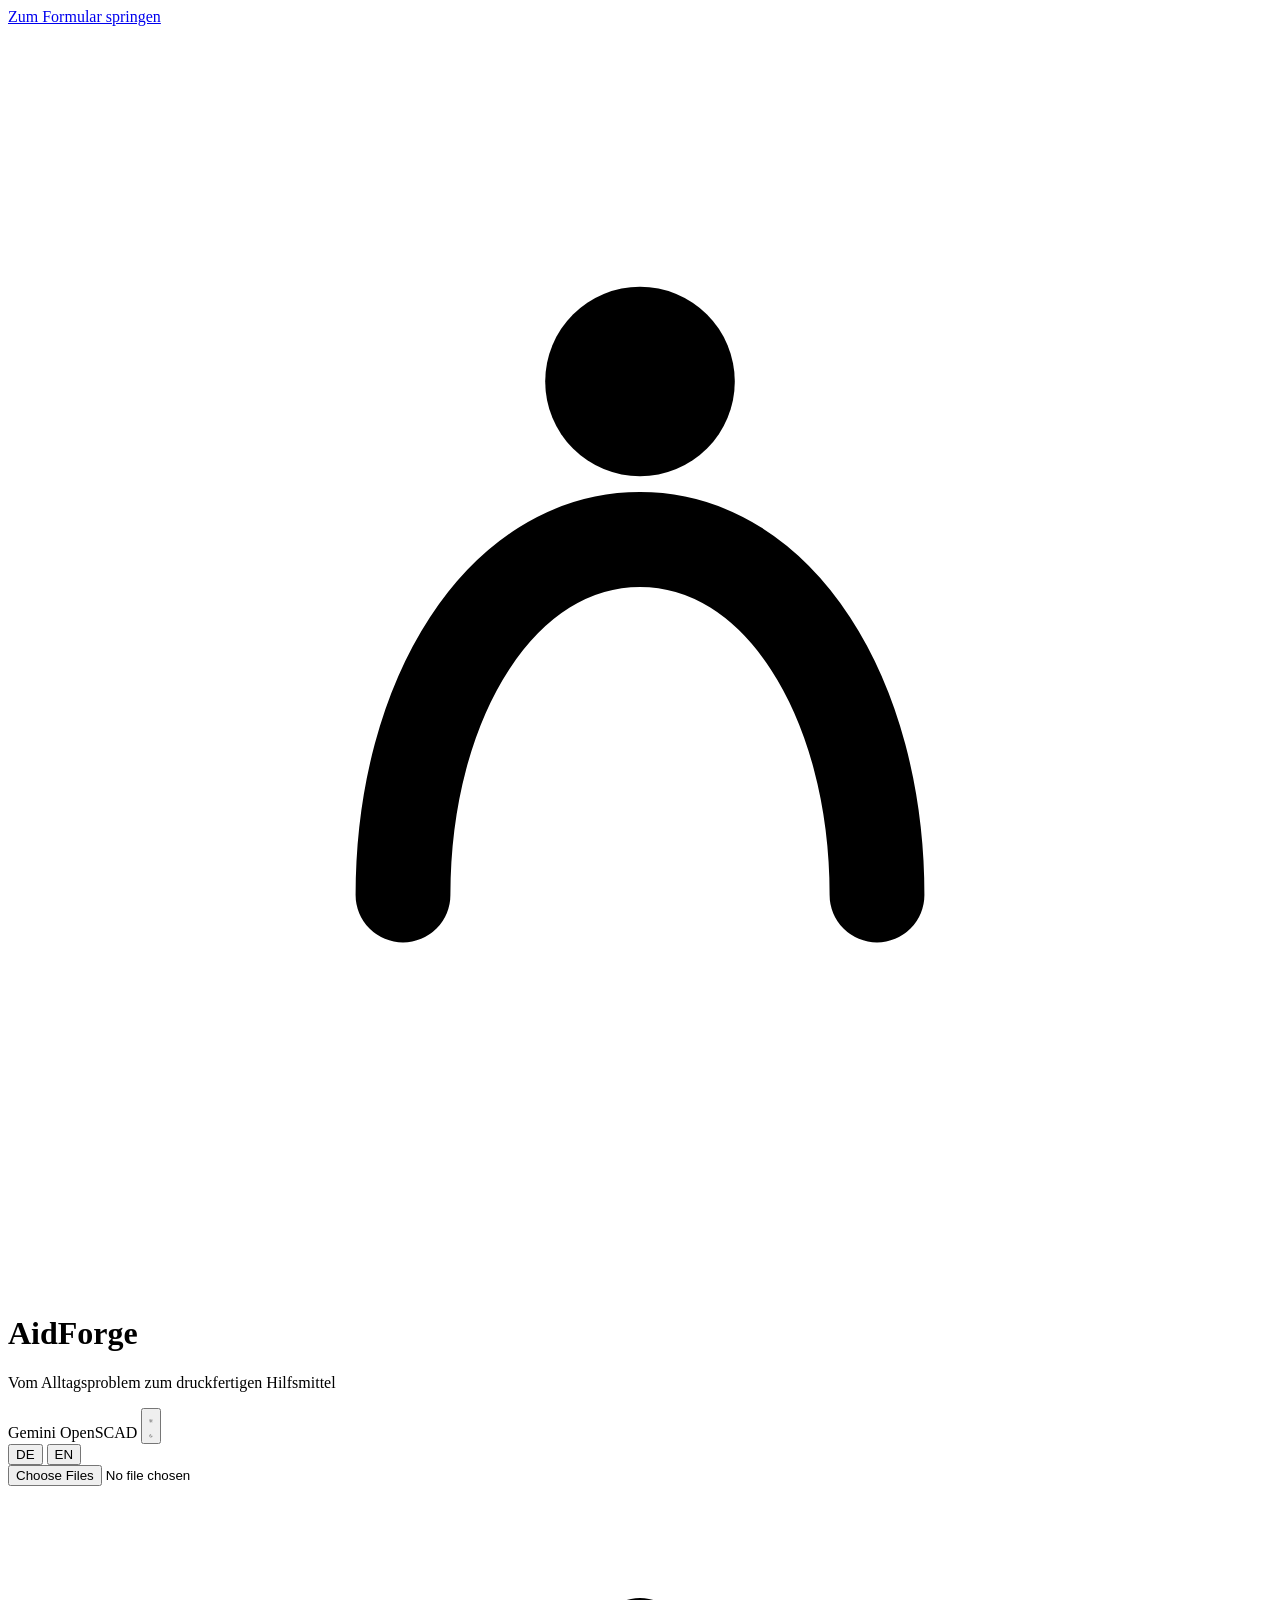
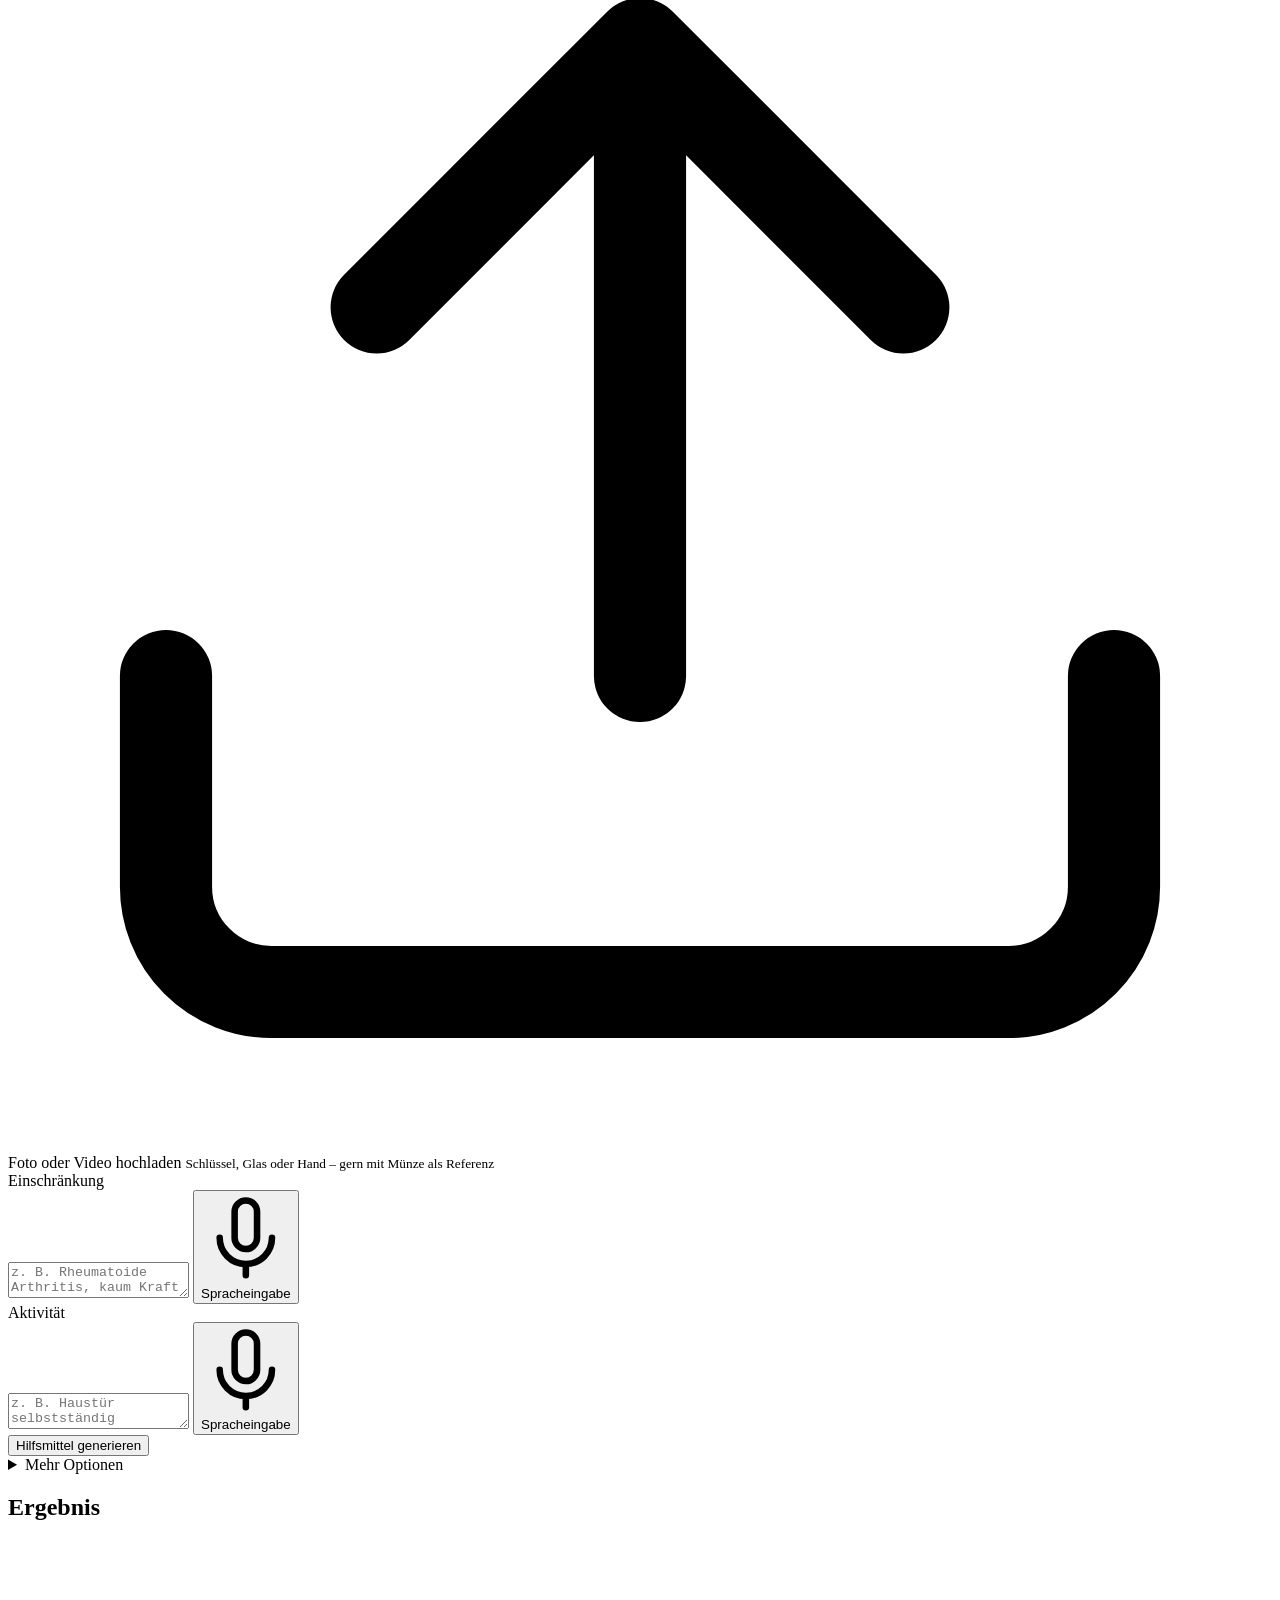
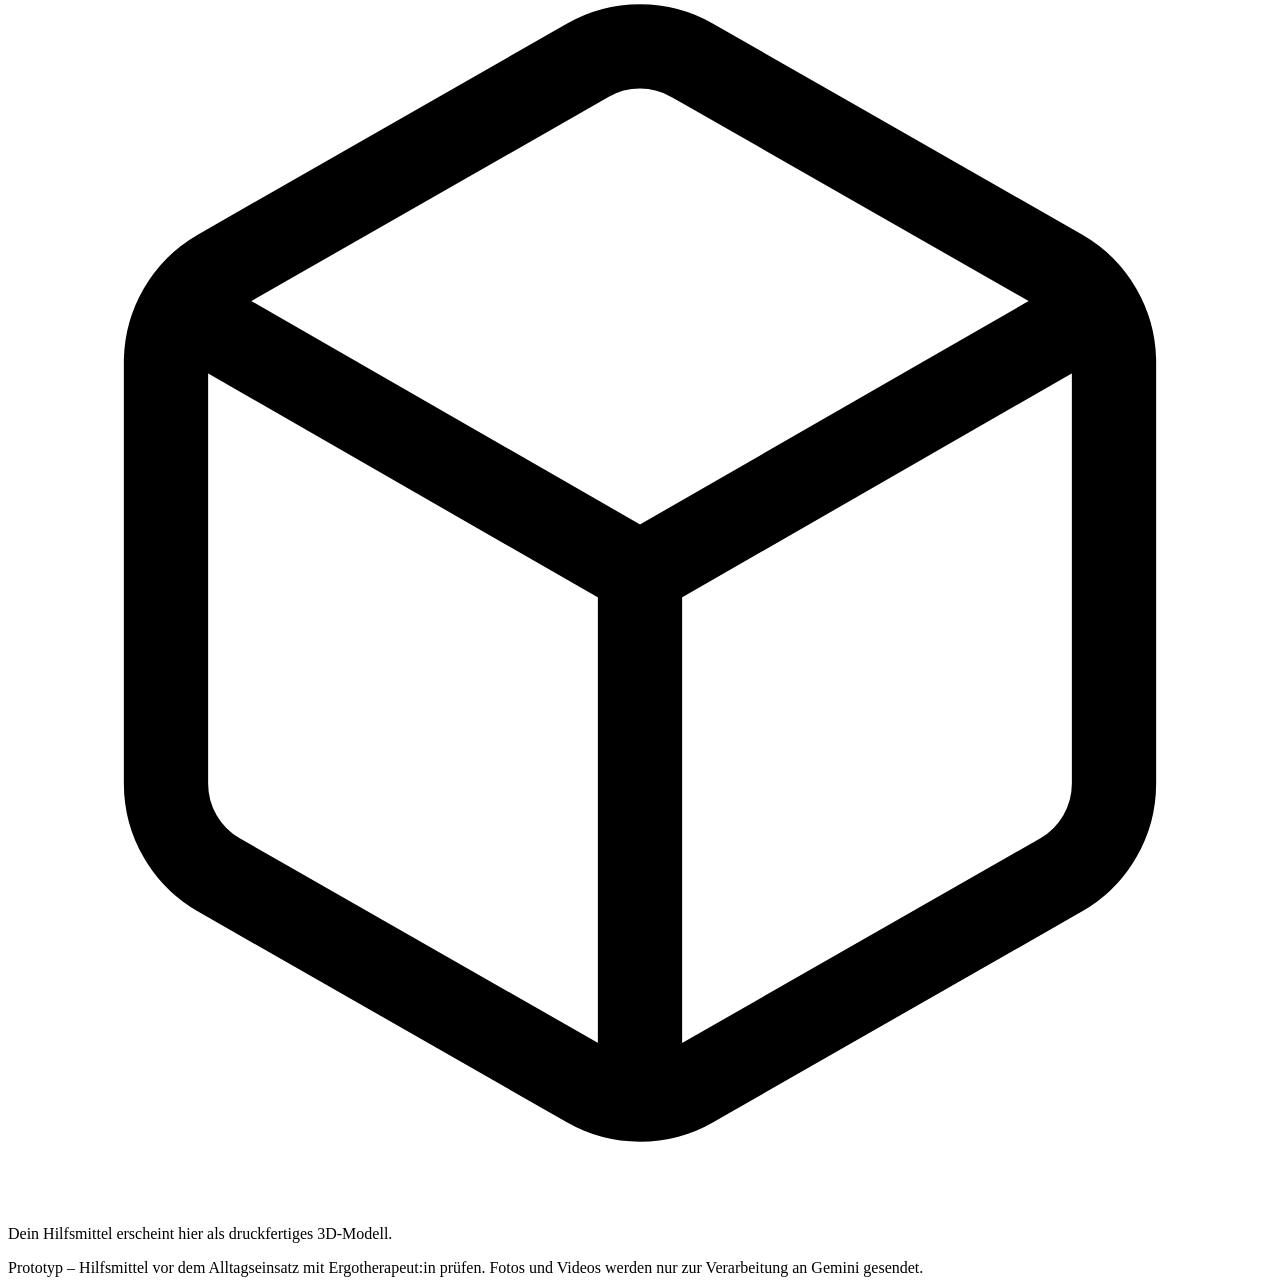
==== commit 7a060c1f: "UI v2 as default, real office demo cases (bottle cap, plug), dev server with --reload Co-Authored-By" ====
--- a/web/index.html
+++ b/web/index.html
@@ -6,7 +6,7 @@
   <title>AidForge</title>
   <link rel="preconnect" href="https://fonts.googleapis.com">
   <link rel="preconnect" href="https://fonts.gstatic.com" crossorigin>
-  <link href="https://fonts.googleapis.com/css2?family=JetBrains+Mono:wght@400;500&family=Plus+Jakarta+Sans:wght@400;500;600;700;800&display=swap" rel="stylesheet">
+  <link href="https://fonts.googleapis.com/css2?family=JetBrains+Mono:wght@400;500&family=Plus+Jakarta+Sans:wght@400;500;600;700&display=swap" rel="stylesheet">
   <link rel="stylesheet" href="/static/style.css">
   <script type="importmap">
     {
@@ -23,8 +23,8 @@
   <header class="topbar">
     <div class="brand">
       <svg class="logo" viewBox="0 0 32 32" aria-hidden="true">
-        <path d="M10 22c0-5 2.5-9 6-9s6 4 6 9" fill="none" stroke="currentColor" stroke-width="2.6" stroke-linecap="round"/>
-        <circle cx="16" cy="9" r="2.6" fill="currentColor"/>
+        <path d="M10 22c0-5 2.5-9 6-9s6 4 6 9" fill="none" stroke="currentColor" stroke-width="2.4" stroke-linecap="round"/>
+        <circle cx="16" cy="9" r="2.4" fill="currentColor"/>
       </svg>
       <div>
         <h1>AidForge</h1>
@@ -35,8 +35,8 @@
       <span class="pill" id="pill-gemini">Gemini</span>
       <span class="pill" id="pill-openscad">OpenSCAD</span>
       <button type="button" class="icon-btn theme-btn" id="btn-theme" aria-label="Theme wechseln" title="Theme wechseln">
-        <svg class="icon-sun" viewBox="0 0 24 24" aria-hidden="true"><circle cx="12" cy="12" r="4" fill="none" stroke="currentColor" stroke-width="2"/><path d="M12 2v2m0 16v2M4.93 4.93l1.41 1.41m11.32 11.32 1.41 1.41M2 12h2m16 0h2M4.93 19.07l1.41-1.41m11.32-11.32 1.41-1.41" stroke="currentColor" stroke-width="2" stroke-linecap="round"/></svg>
-        <svg class="icon-moon" viewBox="0 0 24 24" aria-hidden="true"><path d="M21 12.79A9 9 0 1 1 11.21 3a7 7 0 0 0 9.79 9.79Z" fill="none" stroke="currentColor" stroke-width="2" stroke-linejoin="round"/></svg>
+        <svg class="icon-sun" viewBox="0 0 24 24" aria-hidden="true"><circle cx="12" cy="12" r="4" fill="none" stroke="currentColor" stroke-width="1.75"/><path d="M12 2v2m0 16v2M4.93 4.93l1.41 1.41m11.32 11.32 1.41 1.41M2 12h2m16 0h2M4.93 19.07l1.41-1.41m11.32-11.32 1.41-1.41" stroke="currentColor" stroke-width="1.75" stroke-linecap="round"/></svg>
+        <svg class="icon-moon" viewBox="0 0 24 24" aria-hidden="true"><path d="M21 12.79A9 9 0 1 1 11.21 3a7 7 0 0 0 9.79 9.79Z" fill="none" stroke="currentColor" stroke-width="1.75" stroke-linejoin="round"/></svg>
       </button>
       <div class="lang" role="group" aria-label="Language">
         <button type="button" data-lang="de" aria-pressed="true">DE</button>
@@ -45,7 +45,7 @@
     </div>
   </header>
 
-  <!-- Collapsed Composer Summary Bar (shown when job is active) -->
+  <!-- Collapsed Composer Summary Bar -->
   <div class="composer-bar" id="composer-bar" hidden>
     <div class="composer-summary">
       <span class="composer-dot" aria-hidden="true"></span>
@@ -60,7 +60,7 @@
       <section class="field">
         <label class="drop" id="drop">
           <input type="file" id="files" accept="image/*,video/*" multiple>
-          <svg viewBox="0 0 24 24" aria-hidden="true"><path d="M12 16V4m0 0-4 4m4-4 4 4M4 16v3a1 1 0 0 0 1 1h14a1 1 0 0 0 1-1v-3" fill="none" stroke="currentColor" stroke-width="1.8" stroke-linecap="round" stroke-linejoin="round"/></svg>
+          <svg viewBox="0 0 24 24" aria-hidden="true"><path d="M21 15v4a2 2 0 0 1-2 2H5a2 2 0 0 1-2-2v-4m14-7-5-5-5 5m5-5v12" fill="none" stroke="currentColor" stroke-width="1.75" stroke-linecap="round" stroke-linejoin="round"/></svg>
           <div>
             <span data-i18n="dropText">Foto oder Video hochladen</span>
             <small data-i18n="dropHint">Schlüssel, Glas oder Hand – gern mit Münze als Referenz</small>
@@ -73,7 +73,7 @@
         <label class="field-label" for="impairment" data-i18n="impTitle">Einschränkung</label>
         <div class="input-with-mic">
           <textarea id="impairment" rows="2" required data-i18n-ph="impPh" placeholder="z. B. Rheumatoide Arthritis, kaum Kraft im Pinzettengriff"></textarea>
-          <button type="button" class="mic" data-target="impairment" aria-pressed="false"><svg viewBox="0 0 24 24" aria-hidden="true"><path d="M12 3a3 3 0 0 0-3 3v6a3 3 0 0 0 6 0V6a3 3 0 0 0-3-3Zm-7 9a7 7 0 0 0 14 0M12 19v3" fill="none" stroke="currentColor" stroke-width="1.8" stroke-linecap="round"/></svg><span class="sr-only" data-i18n="micLabel">Spracheingabe</span></button>
+          <button type="button" class="mic" data-target="impairment" aria-pressed="false"><svg viewBox="0 0 24 24" aria-hidden="true"><path d="M12 2a3 3 0 0 0-3 3v7a3 3 0 0 0 6 0V5a3 3 0 0 0-3-3Zm7 10a7 7 0 0 1-14 0m7 7v3" fill="none" stroke="currentColor" stroke-width="1.75" stroke-linecap="round" stroke-linejoin="round"/></svg><span class="sr-only" data-i18n="micLabel">Spracheingabe</span></button>
         </div>
         <div class="chips" data-target="impairment" id="chips-imp"></div>
       </section>
@@ -82,7 +82,7 @@
         <label class="field-label" for="activity" data-i18n="actTitle">Aktivität</label>
         <div class="input-with-mic">
           <textarea id="activity" rows="2" required data-i18n-ph="actPh" placeholder="z. B. Haustür selbstständig aufschließen"></textarea>
-          <button type="button" class="mic" data-target="activity" aria-pressed="false"><svg viewBox="0 0 24 24" aria-hidden="true"><path d="M12 3a3 3 0 0 0-3 3v6a3 3 0 0 0 6 0V6a3 3 0 0 0-3-3Zm-7 9a7 7 0 0 0 14 0M12 19v3" fill="none" stroke="currentColor" stroke-width="1.8" stroke-linecap="round"/></svg><span class="sr-only" data-i18n="micLabel">Spracheingabe</span></button>
+          <button type="button" class="mic" data-target="activity" aria-pressed="false"><svg viewBox="0 0 24 24" aria-hidden="true"><path d="M12 2a3 3 0 0 0-3 3v7a3 3 0 0 0 6 0V5a3 3 0 0 0-3-3Zm7 10a7 7 0 0 1-14 0m7 7v3" fill="none" stroke="currentColor" stroke-width="1.75" stroke-linecap="round" stroke-linejoin="round"/></svg><span class="sr-only" data-i18n="micLabel">Spracheingabe</span></button>
         </div>
         <div class="chips" data-target="activity" id="chips-act"></div>
       </section>
@@ -99,7 +99,7 @@
             <label class="field-label" for="notes" data-i18n="notesTitle">Maße &amp; Notizen (optional)</label>
             <div class="input-with-mic">
               <textarea id="notes" rows="2" data-i18n-ph="notesPh" placeholder="z. B. Schlüsselkopf 24 × 22 mm, Deckel Ø 82 mm, Linkshänder"></textarea>
-              <button type="button" class="mic" data-target="notes" aria-pressed="false"><svg viewBox="0 0 24 24" aria-hidden="true"><path d="M12 3a3 3 0 0 0-3 3v6a3 3 0 0 0 6 0V6a3 3 0 0 0-3-3Zm-7 9a7 7 0 0 0 14 0M12 19v3" fill="none" stroke="currentColor" stroke-width="1.8" stroke-linecap="round"/></svg><span class="sr-only" data-i18n="micLabel">Spracheingabe</span></button>
+              <button type="button" class="mic" data-target="notes" aria-pressed="false"><svg viewBox="0 0 24 24" aria-hidden="true"><path d="M12 2a3 3 0 0 0-3 3v7a3 3 0 0 0 6 0V5a3 3 0 0 0-3-3Zm7 10a7 7 0 0 1-14 0m7 7v3" fill="none" stroke="currentColor" stroke-width="1.75" stroke-linecap="round" stroke-linejoin="round"/></svg><span class="sr-only" data-i18n="micLabel">Spracheingabe</span></button>
             </div>
           </div>
 
@@ -121,144 +121,186 @@
       </details>
     </form>
 
-    <!-- ============ STAGE (STEPS + 3D VIEWER + LOOP) ============ -->
+    <!-- ============ STAGE (STEPS + VIEWER + DRAWER + TIMELINE + REFINE) ============ -->
     <section class="stage-col" aria-labelledby="out-title">
       <h2 id="out-title" class="sr-only" data-i18n="resultTitle">Ergebnis</h2>
 
       <ol class="steps" id="steps" aria-live="polite" hidden></ol>
 
-      <div class="panel viewer-wrap" id="viewer-wrap">
-        <div class="viewer-bar" id="viewer-bar" hidden>
-          <div class="viewer-meta">
-            <span class="dims" id="dims"></span>
-            <div class="swatches" id="filament-colors" role="group" aria-label="Filament">
-              <button type="button" class="swatch active" data-color="#f59e0b" style="--c:#f59e0b" aria-label="Amber PLA" title="Amber PLA"></button>
-              <button type="button" class="swatch" data-color="#0d9488" style="--c:#0d9488" aria-label="Teal PLA" title="Teal PLA"></button>
-              <button type="button" class="swatch" data-color="#f43f5e" style="--c:#f43f5e" aria-label="Coral PLA" title="Coral PLA"></button>
-              <button type="button" class="swatch" data-color="#64748b" style="--c:#64748b" aria-label="Slate PLA" title="Slate PLA"></button>
-              <button type="button" class="swatch" data-color="#e2e8f0" style="--c:#e2e8f0" aria-label="Ivory PLA" title="Ivory PLA"></button>
-            </div>
-          </div>
-          <div class="viewer-actions">
-            <button type="button" class="icon-btn accent" id="btn-anim" aria-pressed="false" hidden title="Benutzung zeigen" aria-label="Benutzung zeigen">
-              <svg viewBox="0 0 24 24" aria-hidden="true"><path d="M8 5v14l11-7-11-7Z" fill="currentColor"/></svg>
+      <div class="stage-frame">
+        <div class="panel viewer-wrap" id="viewer-wrap">
+          <div class="viewer-bar" id="viewer-bar" hidden>
+            <div class="viewer-meta">
+              <div class="swatches" id="filament-colors" role="group" aria-label="Filament">
+                <button type="button" class="swatch active" data-color="#f59e0b" style="--c:#f59e0b" aria-label="Amber PLA" title="Amber PLA"></button>
+                <button type="button" class="swatch" data-color="#0d9488" style="--c:#0d9488" aria-label="Teal PLA" title="Teal PLA"></button>
+                <button type="button" class="swatch" data-color="#f43f5e" style="--c:#f43f5e" aria-label="Coral PLA" title="Coral PLA"></button>
+                <button type="button" class="swatch" data-color="#64748b" style="--c:#64748b" aria-label="Slate PLA" title="Slate PLA"></button>
+                <button type="button" class="swatch" data-color="#e2e8f0" style="--c:#e2e8f0" aria-label="Ivory PLA" title="Ivory PLA"></button>
+              </div>
+            </div>
+            <div class="viewer-actions">
+              <button type="button" class="icon-btn accent" id="btn-anim" aria-pressed="false" hidden title="Benutzung zeigen" aria-label="Benutzung zeigen">
+                <svg viewBox="0 0 24 24" aria-hidden="true"><polygon points="6 3 20 12 6 21 6 3" fill="none" stroke="currentColor" stroke-width="1.75" stroke-linejoin="round"/></svg>
+              </button>
+              <button type="button" class="icon-btn" id="btn-rotate" aria-pressed="false" data-i18n-title="autoRotate" title="Drehen" aria-label="Drehen">
+                <svg viewBox="0 0 24 24" aria-hidden="true"><path d="M21 12a9 9 0 1 1-9-9c2.52 0 4.93 1 6.74 2.74L21 8m0-5v5h-5" fill="none" stroke="currentColor" stroke-width="1.75" stroke-linecap="round" stroke-linejoin="round"/></svg>
+              </button>
+              <button type="button" class="icon-btn" id="btn-wire" aria-pressed="false" data-i18n-title="wire" title="Gitter" aria-label="Gitter">
+                <svg viewBox="0 0 24 24" aria-hidden="true"><path d="M21 8a2 2 0 0 0-1-1.73l-7-4a2 2 0 0 0-2 0l-7 4A2 2 0 0 0 3 8v8a2 2 0 0 0 1 1.73l7 4a2 2 0 0 0 2 0l7-4A2 2 0 0 0 21 16ZM3.3 7l8.7 5 8.7-5M12 22V12" fill="none" stroke="currentColor" stroke-width="1.75" stroke-linecap="round" stroke-linejoin="round"/></svg>
+              </button>
+              <button type="button" class="icon-btn" id="btn-reset" data-i18n-title="resetView" title="Ansicht zurücksetzen" aria-label="Ansicht zurücksetzen">
+                <svg viewBox="0 0 24 24" aria-hidden="true"><path d="M3 12a9 9 0 1 0 9-9 9.75 9.75 0 0 0-6.74 2.74L3 8m0-5v5h5" fill="none" stroke="currentColor" stroke-width="1.75" stroke-linecap="round" stroke-linejoin="round"/></svg>
+              </button>
+              <button type="button" class="icon-btn" id="btn-fullscreen" aria-pressed="false" data-i18n-title="fullscreen" title="Vollbild" aria-label="Vollbild">
+                <svg class="icon-fs-enter" viewBox="0 0 24 24" aria-hidden="true"><path d="M8 3H5a2 2 0 0 0-2 2v3m18 0V5a2 2 0 0 0-2-2h-3m0 18h3a2 2 0 0 0 2-2v-3M3 16v3a2 2 0 0 0 2 2h3" fill="none" stroke="currentColor" stroke-width="1.75" stroke-linecap="round" stroke-linejoin="round"/></svg>
+                <svg class="icon-fs-exit" viewBox="0 0 24 24" aria-hidden="true"><path d="M8 3v3a2 2 0 0 1-2 2H3m18 0h-3a2 2 0 0 1-2-2V3m0 18v-3a2 2 0 0 1 2-2h3M3 16h3a2 2 0 0 1 2 2v3" fill="none" stroke="currentColor" stroke-width="1.75" stroke-linecap="round" stroke-linejoin="round"/></svg>
+              </button>
+              <span class="bar-sep" aria-hidden="true"></span>
+              <a class="icon-btn primary-pill" id="dl-stl" download data-i18n-title="dlStl" title="STL herunterladen" aria-label="STL herunterladen">
+                <svg viewBox="0 0 24 24" aria-hidden="true"><path d="M21 15v4a2 2 0 0 1-2 2H5a2 2 0 0 1-2-2v-4m4-5 5 5 5-5m-5 5V3" fill="none" stroke="currentColor" stroke-width="1.75" stroke-linecap="round" stroke-linejoin="round"/></svg>
+                <span>STL</span>
+              </a>
+              <a class="icon-btn" id="dl-scad" download data-i18n-title="dlScad" title=".scad" aria-label=".scad">
+                <span>.scad</span>
+              </a>
+            </div>
+          </div>
+
+          <div id="viewer" class="viewer" role="img" aria-label="3D model preview"></div>
+
+          <!-- Floating compact Result Card inside Viewer (top-left) -->
+          <div class="viewer-card" id="result" hidden>
+            <div class="vc-top">
+              <p class="badge" id="approach"></p>
+              <button type="button" class="check-badge" id="check-badge" hidden></button>
+            </div>
+            <h3 id="device-name"></h3>
+            <p class="vc-oneliner" id="how-it-helps"></p>
+            <div class="vc-metrics">
+              <span class="dims" id="dims"></span>
+              <div class="confidence" id="confidence-wrap" hidden>
+                <span data-i18n="confidence">Zuversicht</span>
+                <div class="bar"><div id="confidence"></div></div>
+              </div>
+            </div>
+          </div>
+
+          <div class="empty" id="empty">
+            <div class="empty-cube" aria-hidden="true">
+              <svg viewBox="0 0 24 24"><path d="M21 8a2 2 0 0 0-1-1.73l-7-4a2 2 0 0 0-2 0l-7 4A2 2 0 0 0 3 8v8a2 2 0 0 0 1 1.73l7 4a2 2 0 0 0 2 0l7-4A2 2 0 0 0 21 16ZM3.3 7l8.7 5 8.7-5M12 22V12" fill="none" stroke="currentColor" stroke-width="1.6" stroke-linecap="round" stroke-linejoin="round"/></svg>
+            </div>
+            <p class="empty-title" data-i18n="emptyText">Dein Hilfsmittel erscheint hier als druckfertiges 3D-Modell.</p>
+          </div>
+
+          <div class="viewing-old" id="viewing-old" hidden></div>
+        </div>
+
+        <!-- Vertical Icon Rail (right edge of viewer) -->
+        <nav class="drawer-rail tabs" id="drawer-rail" hidden aria-label="Details">
+          <button type="button" class="rail-btn" data-tab="analysis" aria-expanded="false" aria-controls="drawer" data-i18n-title="tabAnalysis" title="Analyse" aria-label="Analyse">
+            <svg viewBox="0 0 24 24" aria-hidden="true"><path d="M9 5H7a2 2 0 0 0-2 2v12a2 2 0 0 0 2 2h10a2 2 0 0 0 2-2V7a2 2 0 0 0-2-2h-2M9 5a2 2 0 0 1 2-2h2a2 2 0 0 1 2 2M9 5a2 2 0 0 0 2 2h2a2 2 0 0 0 2-2M9 12h6m-6 4h4" fill="none" stroke="currentColor" stroke-width="1.75" stroke-linecap="round" stroke-linejoin="round"/></svg>
+          </button>
+          <button type="button" class="rail-btn" data-tab="params" aria-expanded="false" aria-controls="drawer" data-i18n-title="tabParams" title="Parameter" aria-label="Parameter">
+            <svg viewBox="0 0 24 24" aria-hidden="true"><path d="M4 21v-7m0-4V3m8 18v-9m0-4V3m8 18v-5m0-4V3M2 14h4m4-6h4m4 8h4" fill="none" stroke="currentColor" stroke-width="1.75" stroke-linecap="round" stroke-linejoin="round"/></svg>
+          </button>
+          <button type="button" class="rail-btn" data-tab="review" aria-expanded="false" aria-controls="drawer" data-i18n-title="tabReview" title="Prüfung" aria-label="Prüfung">
+            <svg viewBox="0 0 24 24" aria-hidden="true"><path d="M12 22s8-4 8-10V5l-8-3-8 3v7c0 6 8 10 8 10Zm-3-10 2 2 4-4" fill="none" stroke="currentColor" stroke-width="1.75" stroke-linecap="round" stroke-linejoin="round"/></svg>
+          </button>
+          <button type="button" class="rail-btn" data-tab="visual" aria-expanded="false" aria-controls="drawer" data-i18n-title="tabVisual" title="Visualisierung" aria-label="Visualisierung">
+            <svg viewBox="0 0 24 24" aria-hidden="true"><rect x="3" y="3" width="18" height="18" rx="2" fill="none" stroke="currentColor" stroke-width="1.75"/><circle cx="9" cy="9" r="2" fill="none" stroke="currentColor" stroke-width="1.75"/><path d="m21 15-3.086-3.086a2 2 0 0 0-2.828 0L6 21" fill="none" stroke="currentColor" stroke-width="1.75" stroke-linecap="round" stroke-linejoin="round"/></svg>
+          </button>
+          <button type="button" class="rail-btn" data-tab="print" aria-expanded="false" aria-controls="drawer" data-i18n-title="tabPrint" title="Druck &amp; Nutzung" aria-label="Druck &amp; Nutzung">
+            <svg viewBox="0 0 24 24" aria-hidden="true"><path d="M6 18H4a2 2 0 0 1-2-2v-5a2 2 0 0 1 2-2h16a2 2 0 0 1 2 2v5a2 2 0 0 1-2 2h-2M6 9V3h12v6M6 14h12v7H6Z" fill="none" stroke="currentColor" stroke-width="1.75" stroke-linecap="round" stroke-linejoin="round"/></svg>
+          </button>
+          <button type="button" class="rail-btn" data-tab="code" aria-expanded="false" aria-controls="drawer" data-i18n-title="tabCode" title="Code" aria-label="Code">
+            <svg viewBox="0 0 24 24" aria-hidden="true"><path d="m16 18 6-6-6-6M8 6l-6 6 6 6" fill="none" stroke="currentColor" stroke-width="1.75" stroke-linecap="round" stroke-linejoin="round"/></svg>
+          </button>
+        </nav>
+
+        <!-- Single Overlay Drawer (hidden until a rail icon is clicked) -->
+        <aside class="panel drawer" id="drawer" hidden role="region" aria-label="Details">
+          <div class="drawer-head">
+            <h3 id="drawer-title"></h3>
+            <button type="button" class="icon-btn small-icon" id="btn-drawer-close" data-i18n-title="closeDrawer" title="Schließen" aria-label="Schließen">
+              <svg viewBox="0 0 24 24" aria-hidden="true"><path d="M18 6 6 18M6 6l12 12" fill="none" stroke="currentColor" stroke-width="1.75" stroke-linecap="round"/></svg>
             </button>
-            <button type="button" class="icon-btn" id="btn-rotate" aria-pressed="false" data-i18n-title="autoRotate" title="Drehen" aria-label="Drehen">
-              <svg viewBox="0 0 24 24" aria-hidden="true"><path d="M21 12a9 9 0 1 1-3-6.7L21 8m0-5v5h-5" fill="none" stroke="currentColor" stroke-width="2" stroke-linecap="round" stroke-linejoin="round"/></svg>
+          </div>
+
+          <div class="drawer-scroll">
+            <div class="tab-panel" id="tab-analysis" role="tabpanel" hidden></div>
+            <div class="tab-panel" id="tab-params" role="tabpanel" hidden>
+              <div id="params"></div>
+              <div class="params-sticky">
+                <button type="button" class="primary small" id="rebuild" data-i18n="rebuild">Neu bauen</button>
+                <span class="muted" id="rebuild-status" aria-live="polite"></span>
+              </div>
+            </div>
+            <div class="tab-panel" id="tab-review" role="tabpanel" hidden></div>
+            <div class="tab-panel" id="tab-visual" role="tabpanel" hidden>
+              <p class="ai-label"><span data-i18n="aiLabel">KI-Visualisierung</span> · <span class="muted" data-i18n="aiNote">zeigt, wie echte Benutzung aussehen könnte – nicht maßstabsgetreu.</span></p>
+              <div class="vis-actions">
+                <button type="button" class="primary small" id="vis-story" hidden data-i18n="visStory">Realistische Bildstrecke erzeugen</button>
+                <button type="button" class="ghost small" id="vis-frames" data-i18n="visFrames">Vorher/Nachher</button>
+                <button type="button" class="link-btn" id="vis-video" data-i18n="visVideoExp">Video (experimentell)</button>
+              </div>
+              <p class="muted small-text" id="vis-hint"></p>
+              <p class="muted small-text" id="vis-status" aria-live="polite"></p>
+              <div class="story-strip" id="vis-story-out"></div>
+              <div class="frames" id="vis-frames-out"></div>
+              <video id="vis-player" controls loop muted playsinline hidden></video>
+            </div>
+            <div class="tab-panel" id="tab-print" role="tabpanel" hidden></div>
+            <div class="tab-panel" id="tab-code" role="tabpanel" hidden>
+              <div class="row"><button type="button" class="ghost small" id="copy-code" data-i18n="copy">Kopieren</button></div>
+              <pre><code id="code"></code></pre>
+            </div>
+          </div>
+        </aside>
+      </div>
+
+      <!-- Always-visible slim Loop Timeline + Iteration Popover -->
+      <section class="panel loop" id="loop" hidden>
+        <div class="loop-row">
+          <h4 data-i18n="loopTitle">Versionen</h4>
+          <ol class="timeline" id="timeline"></ol>
+        </div>
+        <div class="panel iter-popover" id="iter-popover" hidden>
+          <div class="iter-pop-head">
+            <strong id="iter-pop-title"></strong>
+            <button type="button" class="icon-btn small-icon" id="btn-iter-close" aria-label="Schließen">
+              <svg viewBox="0 0 24 24" aria-hidden="true"><path d="M18 6 6 18M6 6l12 12" fill="none" stroke="currentColor" stroke-width="1.75" stroke-linecap="round"/></svg>
             </button>
-            <button type="button" class="icon-btn" id="btn-wire" aria-pressed="false" data-i18n-title="wire" title="Gitter" aria-label="Gitter">
-              <svg viewBox="0 0 24 24" aria-hidden="true"><path d="M12 2 3 7v10l9 5 9-5V7l-9-5Zm0 0v20M3 7l9 5 9-5M3 17l9-5 9 5" fill="none" stroke="currentColor" stroke-width="1.8" stroke-linejoin="round"/></svg>
-            </button>
-            <button type="button" class="icon-btn" id="btn-reset" data-i18n-title="resetView" title="Ansicht zurücksetzen" aria-label="Ansicht zurücksetzen">
-              <svg viewBox="0 0 24 24" aria-hidden="true"><path d="M15 3h6v6M9 21H3v-6M21 3l-7 7M3 21l7-7" fill="none" stroke="currentColor" stroke-width="2" stroke-linecap="round" stroke-linejoin="round"/></svg>
-            </button>
-            <button type="button" class="icon-btn" id="btn-fullscreen" aria-pressed="false" data-i18n-title="fullscreen" title="Vollbild" aria-label="Vollbild">
-              <svg class="icon-fs-enter" viewBox="0 0 24 24" aria-hidden="true"><path d="M8 3H5a2 2 0 0 0-2 2v3m18 0V5a2 2 0 0 0-2-2h-3m0 18h3a2 2 0 0 0 2-2v-3M3 16v3a2 2 0 0 0 2 2h3" fill="none" stroke="currentColor" stroke-width="2" stroke-linecap="round" stroke-linejoin="round"/></svg>
-              <svg class="icon-fs-exit" viewBox="0 0 24 24" aria-hidden="true"><path d="M8 3v3a2 2 0 0 1-2 2H3m18 0h-3a2 2 0 0 1-2-2V3m0 18v-3a2 2 0 0 1 2-2h3M3 16h3a2 2 0 0 1 2 2v3" fill="none" stroke="currentColor" stroke-width="2" stroke-linecap="round" stroke-linejoin="round"/></svg>
-            </button>
-            <span class="bar-sep" aria-hidden="true"></span>
-            <a class="icon-btn primary-pill" id="dl-stl" download data-i18n-title="dlStl" title="STL herunterladen" aria-label="STL herunterladen">
-              <svg viewBox="0 0 24 24" aria-hidden="true"><path d="M12 3v12m0 0-4-4m4 4 4-4M4 17v2a2 2 0 0 0 2 2h12a2 2 0 0 0 2-2v-2" fill="none" stroke="currentColor" stroke-width="2" stroke-linecap="round" stroke-linejoin="round"/></svg>
-              <span>STL</span>
-            </a>
-            <a class="icon-btn" id="dl-scad" download data-i18n-title="dlScad" title=".scad" aria-label=".scad">
-              <span>.scad</span>
-            </a>
-            <button type="button" class="icon-btn details-open-btn" id="btn-details-open" hidden aria-expanded="false" aria-controls="result" data-i18n-title="showDetails" title="Details einblenden" aria-label="Details einblenden">
-              <svg viewBox="0 0 24 24" aria-hidden="true"><path d="M9 3h10a2 2 0 0 1 2 2v14a2 2 0 0 1-2 2H9m6-18v18M4 9l3 3-3 3" fill="none" stroke="currentColor" stroke-width="2" stroke-linecap="round" stroke-linejoin="round"/></svg>
-            </button>
-          </div>
-        </div>
-
-        <div id="viewer" class="viewer" role="img" aria-label="3D model preview"></div>
-
-        <div class="empty" id="empty">
-          <div class="empty-cube" aria-hidden="true">
-            <svg viewBox="0 0 48 48"><path d="M24 4 6 14v20l18 10 18-10V14L24 4Zm0 0v20m0 0L6 14m18 10 18-10" fill="none" stroke="currentColor" stroke-width="1.8" stroke-linejoin="round"/></svg>
-          </div>
-          <p class="empty-title" data-i18n="emptyText">Dein Hilfsmittel erscheint hier als druckfertiges 3D-Modell.</p>
-        </div>
-
-        <div class="viewing-old" id="viewing-old" hidden></div>
-      </div>
-
-      <section class="panel loop" id="loop" hidden>
-        <div class="loop-head">
-          <h4 data-i18n="loopTitle">Agentischer Loop</h4>
-        </div>
-        <ol class="timeline" id="timeline"></ol>
-        <div class="iter-detail" id="iter-detail" aria-live="polite"></div>
+          </div>
+          <div class="iter-detail" id="iter-detail" aria-live="polite"></div>
+        </div>
       </section>
+
+      <!-- Slim Refine Row below Timeline -->
+      <form class="panel refine" id="refine" hidden>
+        <label class="sr-only" for="feedback" data-i18n="refineLabel">Passt noch nicht? Beschreibe die Änderung:</label>
+        <input id="feedback" type="text" data-i18n-ph="refinePh" placeholder="Änderung beschreiben, z. B. Griff 5 mm dicker, Hebel länger …">
+        <button type="submit" class="primary small" data-i18n="refineGo">Anpassen</button>
+      </form>
     </section>
-
-    <!-- ============ DETAILS SIDEBAR ============ -->
-    <aside class="panel details-panel" id="result" hidden aria-label="Details">
-      <div class="result-head">
-        <div class="result-head-top">
-          <p class="badge" id="approach"></p>
-          <button type="button" class="icon-btn small-icon" id="btn-details-toggle" aria-expanded="true" aria-controls="result" data-i18n-title="hideDetails" title="Seitenleiste einklappen" aria-label="Seitenleiste einklappen">
-            <svg viewBox="0 0 24 24" aria-hidden="true"><path d="M13 17l5-5-5-5M6 17l5-5-5-5" fill="none" stroke="currentColor" stroke-width="2" stroke-linecap="round" stroke-linejoin="round"/></svg>
-          </button>
-        </div>
-        <h3 id="device-name"></h3>
-        <p id="how-it-helps"></p>
-        <div class="head-meta">
-          <button type="button" class="check-badge" id="check-badge" hidden></button>
-          <div class="confidence" id="confidence-wrap" hidden>
-            <span data-i18n="confidence">Zuversicht</span>
-            <div class="bar"><div id="confidence"></div></div>
-          </div>
-        </div>
-      </div>
-
-      <div class="tabs" role="tablist">
-        <button role="tab" aria-selected="true" data-tab="analysis" data-i18n="tabAnalysis">Analyse</button>
-        <button role="tab" aria-selected="false" data-tab="params" data-i18n="tabParams">Parameter</button>
-        <button role="tab" aria-selected="false" data-tab="review" data-i18n="tabReview">Prüfung</button>
-        <button role="tab" aria-selected="false" data-tab="visual" data-i18n="tabVisual">So könnte es aussehen</button>
-        <button role="tab" aria-selected="false" data-tab="print" data-i18n="tabPrint">Druck &amp; Nutzung</button>
-        <button role="tab" aria-selected="false" data-tab="code" data-i18n="tabCode">Code</button>
-      </div>
-
-      <div class="details-scroll">
-        <div class="tab-panel" id="tab-analysis" role="tabpanel"></div>
-        <div class="tab-panel" id="tab-params" role="tabpanel" hidden>
-          <div id="params"></div>
-          <div class="row">
-            <button type="button" class="primary small" id="rebuild" data-i18n="rebuild">Neu bauen</button>
-            <span class="muted" id="rebuild-status" aria-live="polite"></span>
-          </div>
-        </div>
-        <div class="tab-panel" id="tab-print" role="tabpanel" hidden></div>
-        <div class="tab-panel" id="tab-review" role="tabpanel" hidden></div>
-        <div class="tab-panel" id="tab-visual" role="tabpanel" hidden>
-          <p class="ai-label"><span data-i18n="aiLabel">KI-Visualisierung</span> · <span class="muted" data-i18n="aiNote">zeigt, wie echte Benutzung aussehen könnte – nicht maßstabsgetreu.</span></p>
-          <div class="row">
-            <button type="button" class="primary small" id="vis-story" data-i18n="visStory" hidden>Realistische Bildstrecke erzeugen</button>
-            <button type="button" class="ghost small" id="vis-frames" data-i18n="visFrames">Vorher/Nachher-Bilder erzeugen</button>
-            <button type="button" class="ghost small" id="vis-video" data-i18n="visVideo">Video (experimentell)</button>
-          </div>
-          <p class="muted small-text" id="vis-hint"></p>
-          <p class="muted" id="vis-status" aria-live="polite"></p>
-          <div class="frames story" id="vis-story-out"></div>
-          <div class="frames" id="vis-frames-out"></div>
-          <video id="vis-player" controls loop muted playsinline hidden></video>
-        </div>
-        <div class="tab-panel" id="tab-code" role="tabpanel" hidden>
-          <div class="row"><button type="button" class="ghost small" id="copy-code" data-i18n="copy">Kopieren</button></div>
-          <pre><code id="code"></code></pre>
-        </div>
-      </div>
-
-      <form class="refine" id="refine">
-        <label for="feedback" data-i18n="refineLabel">Passt noch nicht? Beschreibe die Änderung:</label>
-        <div class="row">
-          <input id="feedback" type="text" data-i18n-ph="refinePh" placeholder="z. B. Griff 5 mm dicker, Hebel länger">
-          <button type="submit" class="primary small" data-i18n="refineGo">Anpassen</button>
-        </div>
-      </form>
-    </aside>
   </main>
+
+  <!-- Storyboard Lightbox -->
+  <div class="lightbox" id="lightbox" hidden role="dialog" aria-modal="true" aria-label="Storyboard">
+    <button type="button" class="icon-btn lb-close" id="lb-close" aria-label="Schließen">
+      <svg viewBox="0 0 24 24" aria-hidden="true"><path d="M18 6 6 18M6 6l12 12" fill="none" stroke="currentColor" stroke-width="2" stroke-linecap="round"/></svg>
+    </button>
+    <button type="button" class="icon-btn lb-prev" id="lb-prev" aria-label="Zurück">
+      <svg viewBox="0 0 24 24" aria-hidden="true"><path d="m15 18-6-6 6-6" fill="none" stroke="currentColor" stroke-width="2" stroke-linecap="round" stroke-linejoin="round"/></svg>
+    </button>
+    <figure class="lb-figure">
+      <img id="lb-img" src="" alt="">
+      <figcaption id="lb-cap"></figcaption>
+    </figure>
+    <button type="button" class="icon-btn lb-next" id="lb-next" aria-label="Weiter">
+      <svg viewBox="0 0 24 24" aria-hidden="true"><path d="m9 18 6-6-6-6" fill="none" stroke="currentColor" stroke-width="2" stroke-linecap="round" stroke-linejoin="round"/></svg>
+    </button>
+  </div>
 
   <footer class="foot" data-i18n="footer">
     Prototyp – Hilfsmittel vor dem Alltagseinsatz mit Ergotherapeut:in prüfen. Fotos und Videos werden nur zur Verarbeitung an Gemini gesendet.
